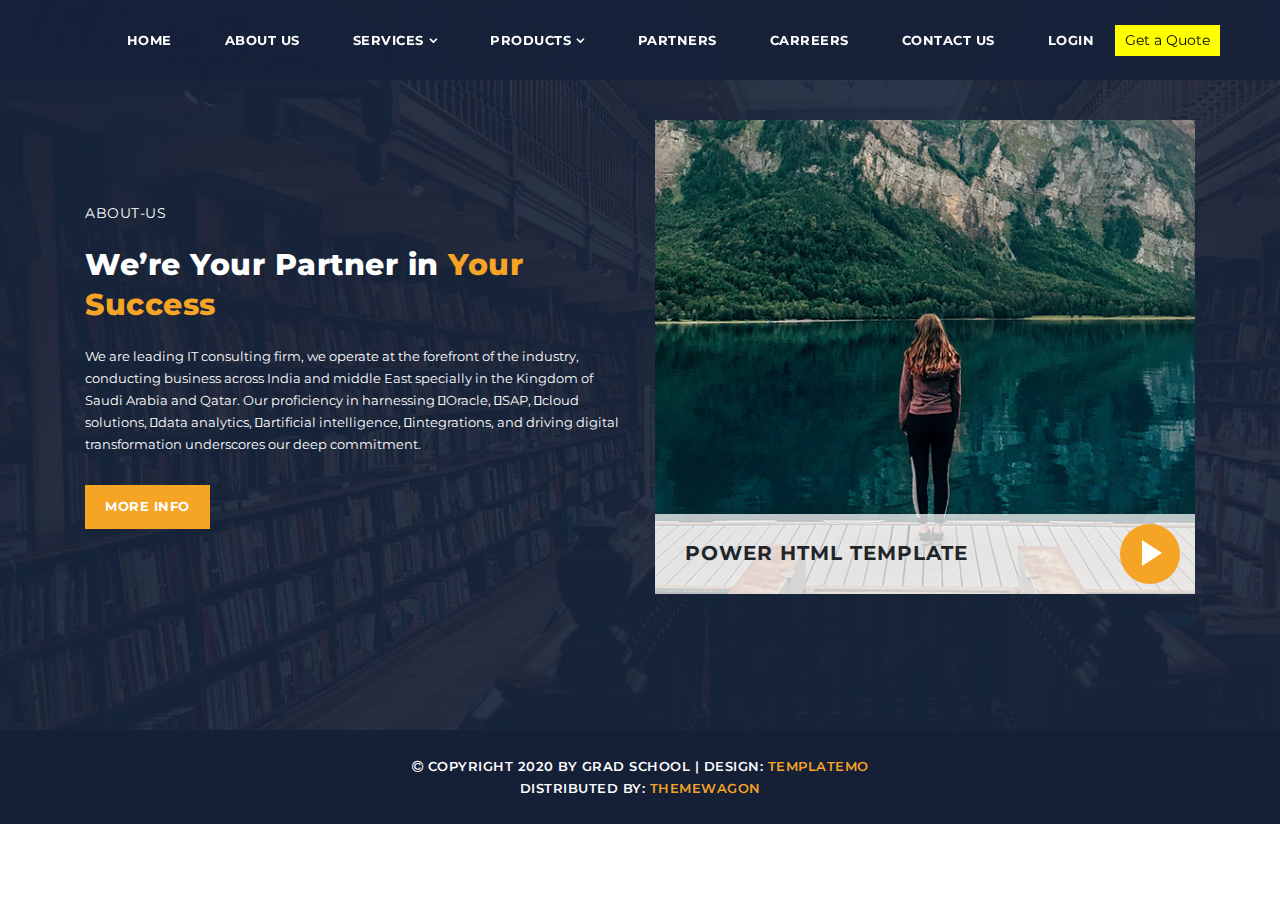
==== about.html @ d311b851 "first" ====
<!DOCTYPE html>
<html lang="en">

<head>

    <meta charset="utf-8">
    <meta name="viewport" content="width=device-width, initial-scale=1, shrink-to-fit=no">
    <meta name="description" content="">
    <meta name="author" content="">
    <link href="https://fonts.googleapis.com/css?family=Montserrat:100,200,300,400,500,600,700,800,900"
        rel="stylesheet">

    <title>KWICKSYS</title>

    <!-- Bootstrap core CSS -->
    <link href="vendor/bootstrap/css/bootstrap.min.css" rel="stylesheet">

    <!-- Additional CSS Files -->
    <link rel="stylesheet" href="assets/css/fontawesome.css">
    <link rel="stylesheet" href="assets/css/templatemo-grad-school.css">
    <link rel="stylesheet" href="assets/css/owl.css">
    <link rel="stylesheet" href="assets/css/lightbox.css">
    
    <!--
      
  TemplateMo 557 Grad School
  
  https://templatemo.com/tm-557-grad-school
  
  -->


</head>

<body>

    <header class="main-header clearfix" role="header">
        <div class="logo">
            <img width="60%" src="https://www.kwicksys.com/wp-content/uploads/2020/07/brand-logo-1.png" alt="">
        </div>
        <a href="#menu" class="menu-link"><i class="fa fa-bars"></i></a>
        <nav id="menu" class="main-nav" role="navigation">
            <ul class="main-menu">
                <li><a href="index.html">Home</a></li>
                <li><a href="about.html">About us</a></li>
                <li class="has-submenu"><a href="#section2">Services</a>
                    <ul class="sub-menu">
                        <li><a href="about.html">Consulting</a></li>
                        <li><a href="#section3">Applications</a></li>
                        <li><a href="#section3">Integrations</a></li>
                        <li><a href="#section3">Development</a></li>
                        <li><a href="#section3">OLM</a></li>
                        <li><a href="#section3">Industries</a></li>

                    </ul>
                </li>
                <li class="has-submenu"><a href="#section2">Products</a>
                    <ul class="sub-menu">
                        <li><a href="#section2">LMS</a></li>
                        <li><a href="#section3">ECommerce Web</a></li>
                        <li><a href="#section3">Digital Wallet</a></li>
                        <li><a href="#section3">ECommerce Apps</a></li>
                        <li><a href="#section3">HCM Mobile Apps</a></li>
                    </ul>
                </li>
                <li><a href="#section4">Partners</a></li>
                <!-- <li><a href="#section5">Video</a></li> -->
                <li><a href="#section6">Carreers</a></li>
                <li><a href="#section6">Contact us</a></li>
                <li><a class="main-button" href="#section6">Login</a></li>
                <button  id="header-button"
                    style="background-color: yellow; color: black; border: none; padding: 5px 10px; font-size: 14px; cursor: pointer;">Get
                    a Quote</button>

            </ul>
        </nav>
    </header>


    <!-- about section -->
    <section class="section video" data-section="section5">
        <div class="container">
            <div class="row">
                <div class="col-md-6 align-self-center">
                    <div class="left-content">
                        <span>About-us</span>
                        <h4>We’re Your Partner in <em>Your Success</em></h4>
                        <p>We are leading IT consulting firm, we operate at the forefront of the industry, conducting
                            business across India and middle East specially in the Kingdom of Saudi Arabia and Qatar.
                            Our proficiency in harnessing Oracle, SAP, cloud solutions, data analytics, artificial
                            intelligence, integrations, and driving digital transformation underscores our deep
                            commitment.
                        </p>
                        <div class="main-button"><a rel="nofollow" href="https://fb.com/templatemo"
                                target="_parent">More Info</a></div>
                    </div>
                </div>
                <div class="col-md-6">
                    <article class="video-item">
                        <div class="video-caption">
                            <h4>Power HTML Template</h4>
                        </div>
                        <figure>
                            <a href="https://www.youtube.com/watch?v=r9LtOG6pNUw" class="play"><img
                                    src="assets/images/main-thumb.png"></a>
                        </figure>
                    </article>
                </div>
            </div>
        </div>
    </section>






    <footer>
        <div class="container">
            <div class="row">
                <div class="col-md-12">
                    <p><i class="fa fa-copyright"></i> Copyright 2020 by Grad School

                        | Design: <a href="https://templatemo.com" rel="sponsored" target="_parent">TemplateMo</a><br>
                        Distributed By: <a href="https://themewagon.com" rel="sponsored" target="_blank">ThemeWagon</a>

                    </p>
                </div>
            </div>
        </div>
    </footer>

    <!-- Scripts -->
    <!-- Bootstrap core JavaScript -->
    <script src="vendor/jquery/jquery.min.js"></script>
    <script src="vendor/bootstrap/js/bootstrap.bundle.min.js"></script>

    <script src="assets/js/isotope.min.js"></script>
    <script src="assets/js/owl-carousel.js"></script>
    <script src="assets/js/lightbox.js"></script>
    <script src="assets/js/tabs.js"></script>
    <script src="assets/js/video.js"></script>
    <script src="assets/js/slick-slider.js"></script>
    <script src="assets/js/custom.js"></script>
    <script>
        //according to loftblog tut
        $('.nav li:first').addClass('active');

        var showSection = function showSection(section, isAnimate) {
            var
                direction = section.replace(/#/, ''),
                reqSection = $('.section').filter('[data-section="' + direction + '"]'),
                reqSectionPos = reqSection.offset().top - 0;

            if (isAnimate) {
                $('body, html').animate({
                    scrollTop: reqSectionPos
                },
                    800);
            } else {
                $('body, html').scrollTop(reqSectionPos);
            }

        };

        var checkSection = function checkSection() {
            $('.section').each(function () {
                var
                    $this = $(this),
                    topEdge = $this.offset().top - 80,
                    bottomEdge = topEdge + $this.height(),
                    wScroll = $(window).scrollTop();
                if (topEdge < wScroll && bottomEdge > wScroll) {
                    var
                        currentId = $this.data('section'),
                        reqLink = $('a').filter('[href*=\\#' + currentId + ']');
                    reqLink.closest('li').addClass('active').
                        siblings().removeClass('active');
                }
            });
        };

        $('.main-menu, .scroll-to-section').on('click', 'a', function (e) {
            if ($(e.target).hasClass('external')) {
                return;
            }
            e.preventDefault();
            $('#menu').removeClass('active');
            showSection($(this).attr('href'), true);
        });

        $(window).scroll(function () {
            checkSection();
        });
    </script>

</body>

</html>
---- assets/css/templatemo-grad-school.css ----
/*
    
TemplateMo 557 Grad School

https://templatemo.com/tm-557-grad-school

*/


@import url(fontawesome.css);
@import url("<link href="https://fonts.googleapis.com/css?family=Montserrat:100,200,300,400,500,600,700,800,900" rel="stylesheet">");
body {
    font-family: 'Montserrat', sans-serif;
}

/* Basic */

a {
	color: #3CF;
    text-decoration: none;
}

a:hover {
	color: #FC3;
    text-decoration: none;
}

ul {
    padding: 0px;
    margin: 0px;
    list-style: none;
}

p {
    font-size: 13px;
    line-height: 22px;
}


.section-heading {
    text-align: center;
    margin-bottom: 70px;
}

.section-heading h2:before {
    width: 1px;
    height: 100px;
    background-color: rgba(250,250,250,0.1);
    position: absolute;
    top: -102px;
    content: '';
    left: 50%;
    transform: translate(-50%);
}

.section-heading h2 {
    margin-top: 100px;
    position: relative;
    font-size: 18px;
    font-weight: 500;
    color: #fff;
    letter-spacing: 0.5px;
    display: inline-block;
    padding: 15px 20px;
    border: 2px solid rgba(250,250,250,0.1);
}


/* Buttons */

.main-button a {
    background-color: #f5a425;
    color: #fff;
    font-size: 13px;
    text-transform: uppercase;
    letter-spacing: 0.5px;
    font-weight: 700;
    padding: 12px 20px;
    display: inline-block;
    outline: none;
}

a.menu-link { display: none; }

@media screen and (max-width: 950px) {
  a.menu-link {
    float: right;
    display: block;
    font-size: 36px;
    color: #fff;
    padding-right: 30px;
    padding-top: 15px;
  }
  nav[role="navigation"] {
    clear: both;
    -webkit-transition: all 0.3s ease-out;
    -moz-transition: all 0.3s ease-out;
    -ms-transition: all 0.3s ease-out;
    -o-transition: all 0.3s ease-out;
    transition: all 0.3s ease-out;
  }
  .js nav[role="navigation"] {
    overflow: hidden;
    max-height: 0;
  }
  nav[role="navigation"].active {
    max-height: 20em;
    height: 20em;
    overflow-y: scroll;
  }
  nav[role="navigation"] ul {
    top: 0;
    width: 100%;
    position: relative;
    margin: 0;
    padding: 0;
    border-top: 1px solid rgba(250,250,250,0.25);
    background-color: rgba(22,34,57,0.99);
  }
  nav[role="navigation"] li a {
    display: block;
    padding: 15px 0px;
    border-bottom: 1px solid rgba(250,250,250,0.25);
    text-align: center;
    color: #fff;
    font-size: 13px;
    text-transform: uppercase;
    font-weight: 700;
    line-height: 1.5;
  }
  nav[role="navigation"] li:hover a,
  nav[role="navigation"] li.active a {
      color: #f5a425;
  }
  
  @media screen and (min-width: 951px) {
    .js nav[role="navigation"] {
      max-height: none;
    }

    nav[role="navigation"] li {
      display: inline-block;
      margin: 0 0.25em;
    }
    nav[role="navigation"] li a {
      border: 0;
    }
  }
}

/* Header */

@media screen and (max-width: 1050px) {
  .main-header .logo {
      padding-left: 30px!important;
  }

  .main-menu {
      padding-right: 30px!important;
  }

  .main-menu li {
      margin-left: 5px!important;
  }
}

.main-header {
    background-color: rgba(22,34,57,0.95);
    height: 80px;
    position: fixed;
    z-index: 12;
    width: 100%;
    top: 0;
}

.main-header .logo {
    float: left;
    line-height: 80px;
    padding-left: 60px;
}

.main-header .logo a {
    font-size: 36px;
    text-transform: uppercase;
    font-weight: 800;
    color: #fff;
}
.main-header .logo a em {
    font-style: normal;
    color: #f5a425;
}

.main-menu {
    float: right;
    padding-right: 60px;
}

.main-menu li {
    display: inline-block;
    line-height: 79px;
    margin-left: 15px;
    position: relative;
}

.main-menu li:first-child {
    margin-left: 0px;
}

.main-menu li a {
    padding: 10px 15px;
    font-size: 13px;
    text-transform: uppercase;
    letter-spacing: 0.5px;
    font-weight: 700;
    color: #fff;
    border: 2px solid transparent;
    transition: all 0.5s;
}

.main-menu li.has-submenu a:after {
    content: '\f107';
    font-family: "FontAwesome";
    margin-left: 5px;
}

.main-menu li.has-submenu ul li a:after {
    display: none;
}

.main-menu li .sub-menu {
    position: absolute;
    width: 160px;
    background-color: #18233a;
    opacity: 0;
    visibility: hidden;
    transition: all 0.5s;
}

.main-menu li:hover .sub-menu {
    opacity: 1;
    visibility: visible;
}

.main-menu li .sub-menu li {
    display: block;
    line-height: 20px;
    margin-left: 0px;
    margin-bottom: 15px;
    padding-bottom: 15px;
    border-bottom: 1px solid #121b2f;
}

.main-menu li .sub-menu li:first-child {
    padding-top: 15px;
}

.main-menu li .sub-menu li:last-child {
    margin-bottom: 0px;
    border-bottom: none;
}

.main-menu li .sub-menu li a {
    font-size: 12px;
    font-weight: 500;
    padding: 0px 15px;
    letter-spacing: 0.5px;
    border: none;
    transition: all 0.5s;
}

.main-menu li .sub-menu li a:hover {
    color: #f5a425;
    border: none;
}

.main-nav li:hover a,
.main-nav li.active a {
    border: 2px solid #f5a425;
}

@media (max-width: 950px) {
  .main-nav li:hover a,
  .main-nav li.active a {
    border: 2px solid transparent;
    border-bottom: 1px solid rgba(250,250,250,0.25);
  }
}

/* pop up */


/* Slider */

.main-banner {
  position: relative;
  max-height: 100%;
  overflow: hidden;
  margin-bottom: -7px;
}

#bg-video {
    min-width: 100%;
    min-height: 100vh;
    max-width: 100%;
    max-height: 100vh;
    object-fit: cover;
    z-index: -1;
}

#bg-video::-webkit-media-controls {
    display: none !important;
}

.video-overlay {
    position: absolute;
    background-color: rgba(22,34,57,0.85);
    top: 0;
    left: 0;
    bottom: 7px;
    width: 100%;
}

.main-banner .caption {
  text-align: center;
  position: absolute;
  width: 80%;
  left: 50%;
  top: 50%;
  transform: translate(-50%,-50%);
}

.main-banner .caption h6 {
  margin-top: 0px;
  font-size: 18px;
  text-transform: uppercase;
  font-weight: 600;
  color: #fff;
  letter-spacing: 1px;
}

.main-banner .caption h2 {
  margin-top: 30px;
  margin-bottom: 30px;
  font-size: 64px;
  text-transform: uppercase;
  font-weight: 800;
  color: #fff;
  letter-spacing: 1px;
}

.main-banner .caption h2 em {
  font-style: normal;
  color: #f5a425;
  font-weight: 900;
}

@media screen and (max-width: 1180px) {

  .main-banner .caption h6 {
    font-weight: 500;
  }

  .main-banner .caption h2 {
    font-size: 58px;
  }

}
@media screen and (max-width: 767px) {

  .main-banner .caption h6 {
    font-weight: 500;
  }

  .main-banner .caption h2 {
    font-size: 36px;
  }

}


/* Features */

section.features .col-4 {
    padding-left: 0px;
    padding-right: 0px;
}

.features-post {
  position: relative;
  margin-bottom: 0px;
}

.features-thumb {
  overflow: hidden;
  position: relative;
}

.features-thumb img {
  width: 100%;
}

.features-content {
  position: absolute;
  bottom: 0;
  left: 0;
  width: 100%;
  background-color: #0c1228;
  color: #fff;
  padding: 40px;
}

.features-content:hover {
    background-color: #f5a425;
    box-shadow: 0px 0px 30px rgba(0,0,0,0.5);
}

.features-content h4 {
    font-size: 16px;
    text-transform: uppercase;
    font-weight: 700;
    color: #fff;
    letter-spacing: 1px;
    margin-bottom: 0px;
}

.features-content h4 i {
    margin-right: 15px;
    font-size: 24px;
}

.features-content p {
    margin-bottom: 0px;
}

.features-content a {
  margin-top: 15px;
  display: inline-block;
  text-transform: uppercase;
  color: #fff;
  letter-spacing: 0.5px;
  font-weight: 700;
  font-size: 14px;
  border-bottom: 2px solid #fff;
}

.features-content p.hidden-sm {
  display: none;
}

.second-features,
.third-features {
    border-left: 1px solid rgba(250,250,250,0.1);
}

.content-hide {
  margin-top: 15px;
  display: none;
}

.content-hide p {
  color: #fff;
}

@media screen and (max-width: 767px) {

  .features-content {
    padding: 15px;
  }
  .features-content h4 i {
    display: block;
    margin-bottom: 10px;
  }
  .features-content h4 {
    font-size: 14px;
  }
  .features-content p {
    display: none;
  }
  .features-content p.hidden-sm {
    display: block;
  }
  .features-content a {
    letter-spacing: 0px;
    font-size: 13px;
    font-weight: 600;
  }

}



/* Why Choosing Us */

section.why-us {
    background-image: url(../images/choosing-bg.jpg);
    background-color: #172238;
    background-repeat: no-repeat;
    background-size: cover;
    padding-bottom: 100px;
}

#tabs {
  text-align: center;
}
#tabs ul {
  margin: 0;
  padding: 0;
  -webkit-column-count: 3;
  -moz-column-count: 3;
  column-count: 3;
  -webkit-column-gap: 0;
  -moz-column-gap: 0;
  column-gap: 0;
}
#tabs ul::after {
  clear: both;
  content: "";
  display: table;
}
#tabs ul li {
  display: block;
  font-weight: 400;
  font-size: 1.2em;
  letter-spacing: 1px;
  text-align: center;
}
#tabs ul li a {
  display: block;
  font-size: 13px;
  font-weight: 700;
  letter-spacing: 1px;
  cursor: pointer;
  outline: 0;
  padding-bottom: 30px;
  color: #fff;
  text-decoration: none;
  text-transform: uppercase;
  position: relative;
}
#tabs ul li a:after {
    transition: all 0.3s;
    width: 10px;
    height: 10px;
    background-color: #fff;
    content: '';
    position: absolute;
    left: 50%;
    transform: translate(-50%);
    bottom: 0;
}
#tabs ul li a:before {
    transition: all 0.3s;
    width: 25px;
    height: 25px;
    border: 2px solid transparent;
    background-color: transparent;
    content: '';
    position: absolute;
    left: 50%;
    transform: translate(-50%);
    bottom: -5px;
}
#tabs ul li span {
  display: block;
  margin-bottom: 0.75em;
}
#tabs ul .ui-tabs-active {
}
#tabs ul .ui-tabs-active a {
  color: #f5a425;
}
#tabs ul .ui-tabs-active a:after {
  background-color: #f5a425;
  width: 15px;
  height: 15px;
}
#tabs ul .ui-tabs-active a:before {
  border-color: #f5a425;
}
#tabs h4 {
    margin-top: 60px;
    font-size: 32px;
    font-weight: 700;
    letter-spacing: 1px;
    color: #fff;
    margin-bottom: 30px;
}

#tabs p {
    color: #fff;
    font-size: 15px;
    line-height: 28px;
}

.tabs-content {
    margin-top: 60px;
    text-align: left;
}

@media screen and (max-width: 767px) {
  
  .tabs-content {
      text-align: center;
  }

}

.tabs-content img {
    width: 100%;
    overflow: hidden;
    padding-right: 45px;
}

@media screen and (max-width: 767px) {

  .tabs-content img {
      padding-right: 0px;
  }

}


/* Coming Soon */

section.coming-soon {
    background-image: url(../images/coming\ -soon.jpg);
    background-repeat: no-repeat;
    background-size: cover;
    background-color: #172238;
    padding: 120px 0px;
}

section.coming-soon .continer .counter div {
  display: inline-block;
}
section.coming-soon .continer h4 {
    margin-top: 100px;
    font-size: 30px;
    color: #fff;
    font-weight: 800;
    letter-spacing: 0.5px;
    line-height: 40px;
    margin-bottom: 50px;
}
section.coming-soon .continer h4 em {
    font-style: normal;
    color: #f5a425;
}

@media screen and (max-width: 767px) {

  section.coming-soon .continer h4 {
    text-align: center;
  }

}

section.coming-soon .continer .counter .days,
section.coming-soon .continer .counter .hours,
section.coming-soon .continer .counter .minutes,
section.coming-soon .continer .counter .seconds {
  width: 22%;
  height: 140px;
  float: left;
  text-align: center;
  font-size: 48px;
  font-weight: 800;
  letter-spacing: 1px;
  color: #fff;
  background-color: rgba(250,250,250,0.1);
}
@media screen and (max-width: 992px) {

  section.coming-soon .continer .counter .days,
  section.coming-soon .continer .counter .hours,
  section.coming-soon .continer .counter .minutes,
  section.coming-soon .continer .counter .seconds {
    font-size: 26px;
  }

  section.coming-soon .continer .counter .days .value,
  section.coming-soon .continer .counter .hours .value,
  section.coming-soon .continer .counter .minutes .value,
  section.coming-soon .continer .counter .seconds .value {
      margin-top: 40px!important;
  }

  section.coming-soon .continer .counter span {
      font-size: 14px!important;
  }

}
section.coming-soon .continer .counter .days,
section.coming-soon .continer .counter .hours,
section.coming-soon .continer .counter .minutes {
    margin-right: 4%;
}
section.coming-soon .continer .counter .days .value,
section.coming-soon .continer .counter .hours .value,
section.coming-soon .continer .counter .minutes .value,
section.coming-soon .continer .counter .seconds .value {
    margin-top: 15px;
    display: block;
    width: 100%;
}
.C-ha{
  font-size: 26px;
  margin-top: 40px;
  margin-right: 4%;
  margin-top: 15px;
  display: block;
  width: 100%;
  width: 22%;
  height: 140px;
  float: left;
  text-align: center;
  font-size: 48px;
  font-weight: 800;
  letter-spacing: 1px;
  color: #fff;
  background-color: rgba(250,250,250,0.1);

}
@media (max-width: 480px) {
  /* For small devices */
  .C-ha {
    font-size: 24px; /* Adjust font size for small screens */
    width: 100%; /* Full width for small devices */
    height: 100px; /* Adjust height */
    margin-top: 10px; /* Adjust margin for better spacing */
    padding: 5px;
  }
}
section.coming-soon .continer .counter span {
    font-size: 18px;
    text-transform: uppercase;
    color: #f5a425;
    font-weight: 500;
    letter-spacing: 1px;
    margin-top: 0px;
    display: block;
}

section.coming-soon .right-content {
    margin-left: 30px;
}

@media screen and (max-width: 767px) {

  section.coming-soon .right-content {
      margin-top: 60px;
      margin-left: 0px;
  }

}

section.coming-soon .top-content {
    margin-bottom: -8px;
}

section.coming-soon .top-content h6 {
    font-size: 14px;
    color: #fff;
    background-color: rgba(250,250,250,0.2);
    padding: 40px;
    text-align: center;
    line-height: 24px;
}

section.coming-soon .top-content h6 em {
    font-style: normal;
    font-weight: 600;
}

section.coming-soon form {
    background-color: rgba(250,250,250,0.1);
    padding: 60px 40px;
    width: 100%;
    text-align: center;
}

section.coming-soon form input {
    width: 100%;
    height: 40px;
    background-color: rgba(250,250,250,0.1);
    border-radius: 0px;
    border: none;
    outline: none;
    color: #fff;
    font-size: 13px;
    margin-bottom: 20px;
    letter-spacing: 0.5px;
}

section.coming-soon form input:focus {
    outline: none;
    border: none;
    box-shadow: none;
    color: #fff;
    background-color: rgba(250,250,250,0.1);
}

section.coming-soon form::placeholder { color: #fff }
section.coming-soon form input::placeholder { color: #fff; }
section.coming-soon form input::placeholder { color: #fff; }

section.coming-soon form button {
    margin-top: 10px;
    background-color: #f5a425;
    color: #fff;
    font-size: 13px;
    text-transform: uppercase;
    letter-spacing: 0.5px;
    font-weight: 700;
    padding: 12px 20px;
    display: inline-block;
    outline: none;
    box-shadow: none;
    border: none;
}



/* Courses */

section.courses {
    background-image: url(../images/choosing-bg.jpg);
    background-repeat: no-repeat;
    background-size: cover;
    background-color: #172238;
    padding-bottom: 100px;
    padding: 0px 30px 100px 30px;
}

section.courses .item img {
    border-top-right-radius: 5px;
    border-top-left-radius: 5px;
}

section.courses .item .down-content {
    padding: 30px;
    background-color: #fff;
    border-bottom-right-radius: 5px;
    border-bottom-left-radius: 5px;
}

section.courses .item .down-content h4 {
    font-size: 16px;
    text-transform: uppercase;
    color: #1e1e1e;
    letter-spacing: 0.5px;
    font-weight: 700;
    margin-top: 0px;
    margin-bottom: 20px;
}

section.courses .item .down-content p {
    margin-bottom: 25px;
}

section.courses .item .down-content img {
    width: 40px;
    border: 2px solid #f5a425;
    border-radius: 50%;
    text-align: left;
    display: inline-block;
}

section.courses .item .down-content .text-button-pay {
    float: right;
    display: inline-block;
    margin-top: -30px;
}

section.courses .item .down-content .text-button-pay a {
    color: #f5a425;
    font-size: 13px;
}

section.courses .item .down-content .text-button-free {
    float: right;
    display: inline-block;
    margin-top: -30px;
}

section.courses .item .down-content .text-button-free a {
    color: #7a7a7a;
    font-size: 13px;
}

section.courses .owl-carousel .owl-nav {
    display: none;
}

section.courses .owl-carousel .owl-dots {
    text-align: center;
}

section.courses .owl-carousel button.owl-dot {
    width: 10px;
    height: 10px;
    background-color: #fff;
    margin: 50px 10px 0px 10px;
    outline: none;
}
section.courses .owl-carousel button.active {
    background-color: #f5a425;
}





/* Video */

section.video {
    background-image: url(../images/video-bg.jpg);
    background-repeat: no-repeat;
    background-size: cover;
    background-color: #172238;
    padding: 120px 0px;
}

section.video .left-content {
  color: #fff;
}

section.video .left-content span {
  text-transform: uppercase;
  font-size: 14px;
  letter-spacing: 0.5px;
}

section.video .left-content h4 {
    margin-top: 20px;
    font-size: 30px;
    color: #fff;
    font-weight: 800;
    letter-spacing: 0.5px;
    line-height: 40px;
    margin-bottom: 20px;
}
section.video .left-content h4 em {
    font-style: normal;
    color: #f5a425;
}

section.video .left-content .main-button {
  margin-top: 30px;
}

.video-item {
  position: relative;
  width: 100%;
  max-width: 600px;
  margin: 0px auto 0;
}

@media screen and (max-width: 767px) {

  section.video .left-content {
    margin-bottom: 45px;
  }

  section.video .first-item .first-content h4,
  section.video .second-item .second-content h4 {
    text-align: center;
  }

}

.video-item figure {
  position: relative;
  width: 100%;
  font-size: 0;
}
.video-item figure img {
  width: 100%;
}
.video-item figure a:before {
  content: '';
  position: absolute;
  bottom: 10px;
  right: 15px;
  width: 60px;
  height: 60px;
  margin-top: -32.5px;
  margin-left: -32.5px;
  border-radius: 50%;
  background-color: #f5a425;
  z-index: 10;
}
.video-item figure a:after {
  content: '';
  position: absolute;
  bottom: 27.5px;
  right: 20px;
  margin-top: -12.5px;
  margin-left: -7px;
  border: solid 13px transparent;
  border-left: solid 20px;
  border-left-color: #fff;
  z-index: 10;
}
.video-item figure a:hover:before {
  background-color: #f5a425;
}

.video-item .video-caption {
    position: absolute;
    z-index: 10;
    background-color: rgba(250,250,250,0.75);
    height: 80px;
    width: 100%;
    padding: 27px 30px;
    bottom: 0;
}

.video-item .video-caption h4 {
    font-size: 20px;
    text-transform: uppercase;
    font-weight: 700;
    letter-spacing: 1px;
}

/* Magnific Popup CSS */
.mfp-bg {
  top: 0;
  left: 0;
  width: 100%;
  height: 100%;
  z-index: 1042;
  overflow: hidden;
  position: fixed;
  background: #0b0b0b;
  opacity: 0.8;
}

.mfp-wrap {
  top: 0;
  left: 0;
  width: 100%;
  height: 100%;
  z-index: 1043;
  position: fixed;
  outline: none !important;
  -webkit-backface-visibility: hidden;
}

.mfp-container {
  text-align: center;
  position: absolute;
  width: 100%;
  height: 100%;
  left: 0;
  top: 0;
  padding: 0 8px;
  box-sizing: border-box;
}

.mfp-container:before {
  content: '';
  display: inline-block;
  height: 100%;
  vertical-align: middle;
}

.mfp-align-top .mfp-container:before {
  display: none;
}

.mfp-content {
  position: relative;
  display: inline-block;
  vertical-align: middle;
  margin: 0 auto;
  text-align: left;
  z-index: 1045;
}

.mfp-inline-holder .mfp-content,
.mfp-ajax-holder .mfp-content {
  width: 100%;
  cursor: auto;
}

.mfp-ajax-cur {
  cursor: progress;
}

.mfp-zoom-out-cur, .mfp-zoom-out-cur .mfp-image-holder .mfp-close {
  cursor: -moz-zoom-out;
  cursor: -webkit-zoom-out;
  cursor: zoom-out;
}

.mfp-zoom {
  cursor: pointer;
  cursor: -webkit-zoom-in;
  cursor: -moz-zoom-in;
  cursor: zoom-in;
}

.mfp-auto-cursor .mfp-content {
  cursor: auto;
}

.mfp-close,
.mfp-arrow,
.mfp-preloader,
.mfp-counter {
  -webkit-user-select: none;
  -moz-user-select: none;
  user-select: none;
}

.mfp-loading.mfp-figure {
  display: none;
}

.mfp-hide {
  display: none !important;
}

.mfp-preloader {
  color: #CCC;
  position: absolute;
  top: 50%;
  width: auto;
  text-align: center;
  margin-top: -0.8em;
  left: 8px;
  right: 8px;
  z-index: 1044;
}

.mfp-preloader a {
  color: #CCC;
}

.mfp-preloader a:hover {
  color: #FFF;
}

.mfp-s-ready .mfp-preloader {
  display: none;
}

.mfp-s-error .mfp-content {
  display: none;
}

button.mfp-close,
button.mfp-arrow {
  overflow: visible;
  cursor: pointer;
  background: transparent;
  border: 0;
  -webkit-appearance: none;
  display: block;
  outline: none;
  padding: 0;
  z-index: 1046;
  box-shadow: none;
  touch-action: manipulation;
}

button::-moz-focus-inner {
  padding: 0;
  border: 0;
}

.mfp-close {
  width: 44px;
  height: 44px;
  line-height: 44px;
  position: absolute;
  right: 0;
  top: 0;
  text-decoration: none;
  text-align: center;
  opacity: 0.65;
  padding: 0 0 18px 10px;
  color: #FFF;
  font-style: normal;
  font-size: 28px;
  font-family: Arial, Baskerville, monospace;
}

.mfp-close:hover,
.mfp-close:focus {
  opacity: 1;
}

.mfp-close:active {
  top: 1px;
}

.mfp-close-btn-in .mfp-close {
  color: #333;
}

.mfp-image-holder .mfp-close,
.mfp-iframe-holder .mfp-close {
  color: #FFF;
  right: -6px;
  text-align: right;
  padding-right: 6px;
  width: 100%;
}

.mfp-counter {
  position: absolute;
  top: 0;
  right: 0;
  color: #CCC;
  font-size: 12px;
  line-height: 18px;
  white-space: nowrap;
}

.mfp-arrow {
  position: absolute;
  opacity: 0.65;
  margin: 0;
  top: 50%;
  margin-top: -55px;
  padding: 0;
  width: 90px;
  height: 110px;
  -webkit-tap-highlight-color: transparent;
}

.mfp-arrow:active {
  margin-top: -54px;
}

.mfp-arrow:hover,
.mfp-arrow:focus {
  opacity: 1;
}

.mfp-arrow:before,
.mfp-arrow:after {
  content: '';
  display: block;
  width: 0;
  height: 0;
  position: absolute;
  left: 0;
  top: 0;
  margin-top: 35px;
  margin-left: 35px;
  border: medium inset transparent;
}

.mfp-arrow:after {
  border-top-width: 13px;
  border-bottom-width: 13px;
  top: 8px;
}

.mfp-arrow:before {
  border-top-width: 21px;
  border-bottom-width: 21px;
  opacity: 0.7;
}

.mfp-arrow-left {
  left: 0;
}

.mfp-arrow-left:after {
  border-right: 17px solid #FFF;
  margin-left: 31px;
}

.mfp-arrow-left:before {
  margin-left: 25px;
  border-right: 27px solid #3F3F3F;
}

.mfp-arrow-right {
  right: 0;
}

.mfp-arrow-right:after {
  border-left: 17px solid #FFF;
  margin-left: 39px;
}

.mfp-arrow-right:before {
  border-left: 27px solid #3F3F3F;
}

.mfp-iframe-holder {
  padding-top: 40px;
  padding-bottom: 40px;
}

.mfp-iframe-holder .mfp-content {
  line-height: 0;
  width: 100%;
  max-width: 900px;
}

.mfp-iframe-holder .mfp-close {
  top: -40px;
}

.mfp-iframe-scaler {
  width: 100%;
  height: 0;
  overflow: hidden;
  padding-top: 56.25%;
}

.mfp-iframe-scaler iframe {
  position: absolute;
  display: block;
  top: 0;
  left: 0;
  width: 100%;
  height: 100%;
  box-shadow: 0 0 8px rgba(0, 0, 0, 0.6);
  background: #000;
}

/* Main image in popup */
img.mfp-img {
  width: auto;
  max-width: 100%;
  height: auto;
  display: block;
  line-height: 0;
  box-sizing: border-box;
  padding: 40px 0 40px;
  margin: 0 auto;
}

/* The shadow behind the image */
.mfp-figure {
  line-height: 0;
}

.mfp-figure:after {
  content: '';
  position: absolute;
  left: 0;
  top: 40px;
  bottom: 40px;
  display: block;
  right: 0;
  width: auto;
  height: auto;
  z-index: -1;
  box-shadow: 0 0 8px rgba(0, 0, 0, 0.6);
  background: #444;
}

.mfp-figure small {
  color: #BDBDBD;
  display: block;
  font-size: 12px;
  line-height: 14px;
}

.mfp-figure figure {
  margin: 0;
}

.mfp-bottom-bar {
  margin-top: -36px;
  position: absolute;
  top: 100%;
  left: 0;
  width: 100%;
  cursor: auto;
}

.mfp-title {
  text-align: left;
  line-height: 18px;
  color: #F3F3F3;
  word-wrap: break-word;
  padding-right: 36px;
}

.mfp-image-holder .mfp-content {
  max-width: 100%;
}

.mfp-gallery .mfp-image-holder .mfp-figure {
  cursor: pointer;
}

@media screen and (max-width: 800px) and (orientation: landscape), screen and (max-height: 300px) {
  /**
       * Remove all paddings around the image on small screen
       */
  .mfp-img-mobile .mfp-image-holder {
    padding-left: 0;
    padding-right: 0;
  }

  .mfp-img-mobile img.mfp-img {
    padding: 0;
  }

  .mfp-img-mobile .mfp-figure:after {
    top: 0;
    bottom: 0;
  }

  .mfp-img-mobile .mfp-figure small {
    display: inline;
    margin-left: 5px;
  }

  .mfp-img-mobile .mfp-bottom-bar {
    background: rgba(0, 0, 0, 0.6);
    bottom: 0;
    margin: 0;
    top: auto;
    padding: 3px 5px;
    position: fixed;
    box-sizing: border-box;
  }

  .mfp-img-mobile .mfp-bottom-bar:empty {
    padding: 0;
  }

  .mfp-img-mobile .mfp-counter {
    right: 5px;
    top: 3px;
  }

  .mfp-img-mobile .mfp-close {
    top: 0;
    right: 0;
    width: 35px;
    height: 35px;
    line-height: 35px;
    background: rgba(0, 0, 0, 0.6);
    position: fixed;
    text-align: center;
    padding: 0;
  }
}
@media all and (max-width: 900px) {
  .mfp-arrow {
    -webkit-transform: scale(0.75);
    transform: scale(0.75);
  }

  .mfp-arrow-left {
    -webkit-transform-origin: 0;
    transform-origin: 0;
  }

  .mfp-arrow-right {
    -webkit-transform-origin: 100%;
    transform-origin: 100%;
  }

  .mfp-container {
    padding-left: 6px;
    padding-right: 6px;
  }
}



/* Contact */

section.contact {
    background-image: url(../images/contact-bg.jpg);
    background-repeat: no-repeat;
    background-size: cover;
    background-color: #172238;
    padding-bottom: 120px;
}


section.contact form {
    background-color: rgba(250,250,250,0.1);
    padding: 30px;
    width: 100%;
}


@media screen and (max-width: 767px) {  
  section.contact form {
      margin-bottom: 30px;
  }
}

section.contact form input {
    width: 100%;
    height: 40px;
    background-color: rgba(250,250,250,0.1);
    border-radius: 0px;
    border: none;
    outline: none;
    color: #fff;
    font-size: 13px;
    margin-bottom: 30px;
    letter-spacing: 0.5px;
}

section.contact form textarea {
    width: 100%;
    height: 220px;
    max-height: 280px;
    min-height: 220px;
    background-color: rgba(250,250,250,0.1);
    border-radius: 0px;
    border: none;
    outline: none;
    color: #fff;
    font-size: 13px;
    margin-bottom: 30px;
    letter-spacing: 0.5px;
}

section.contact form input:focus,
section.contact form textarea:focus {
    outline: none;
    border: none;
    box-shadow: none;
    color: #fff;
    background-color: rgba(250,250,250,0.1);
}

section.contact form::placeholder { color: #fff }
section.contact form input::placeholder { color: #fff; }
section.contact form input::placeholder { color: #fff; }

section.contact form::placeholder { color: #fff }
section.contact form textarea::placeholder { color: #fff; }
section.contact form textarea::placeholder { color: #fff; }

section.contact form button {
    background-color: #f5a425;
    color: #fff;
    font-size: 13px;
    text-transform: uppercase;
    letter-spacing: 0.5px;
    font-weight: 700;
    padding: 12px 20px;
    display: inline-block;
    outline: none;
    box-shadow: none;
    border: none;
}

/* Footer */

footer {
    background-color: #152036;
    text-align: center;
}

footer p {
    margin-bottom: 0px;
    padding: 25px 0px;
    color: #fff;
    font-size: 13px;
    text-transform: uppercase;
    font-weight: 600;
    letter-spacing: 0.5px;
}

footer p a,
footer p a:hover {
    color: #f5a425;
}

@media screen and (max-width: 992px) {
  .features { background-color: #0c1228; }
  .features-content { position: relative; }
  .features-post { border-left: 0 }
}

@media screen and (max-width: 950px) {
  .main-menu { padding-right: 0!important; }
  .main-header .logo {
    line-height: 73px;
  }
  .main-menu li {
    display: block;
    line-height: 1;
    margin-left: 0 !important;
  }

  .main-menu li .sub-menu {
    opacity: 1;
    visibility: visible;
    position: static;
    margin-left: auto;
    margin-right: auto;
    width: 100%;
  }
  .main-menu li .sub-menu li:last-child {
    border-bottom: 1px solid rgba(250,250,250,0.25);
  }
}

@media screen and (max-width: 950px) and (max-height: 400px) {
  nav[role="navigation"].active {
    max-height: calc(80px + 100vh);
    overflow-y: auto;
  }
}

@media screen and (max-width: 767px) {
  footer p {
    font-size: 12px;
    font-weight: 600;
    letter-spacing: 0.25px;
  }
}
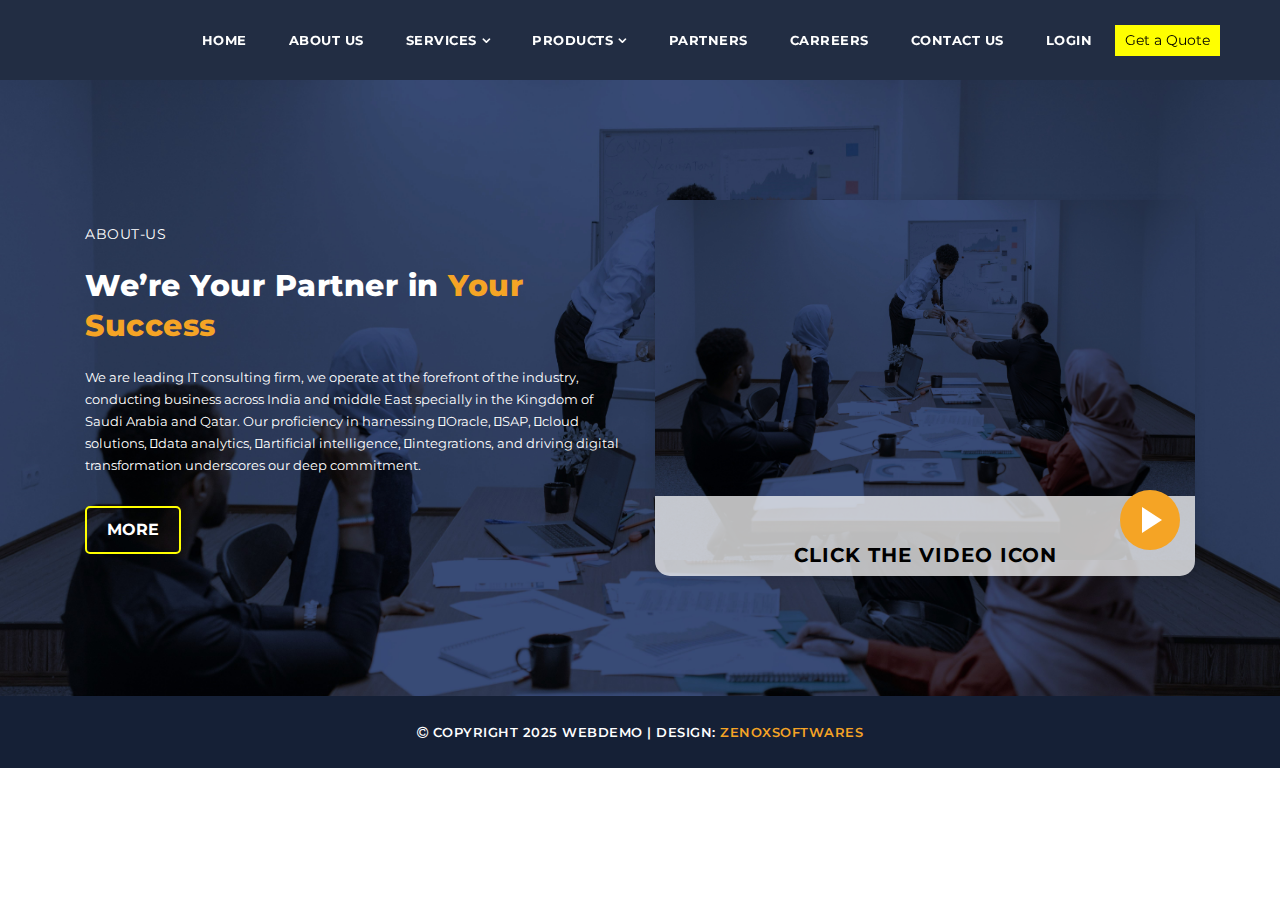
==== commit 0cccccc8: "may be final" ====
--- a/about.html
+++ b/about.html
@@ -20,7 +20,7 @@
     <link rel="stylesheet" href="assets/css/templatemo-grad-school.css">
     <link rel="stylesheet" href="assets/css/owl.css">
     <link rel="stylesheet" href="assets/css/lightbox.css">
-    
+
     <!--
       
   TemplateMo 557 Grad School
@@ -68,7 +68,7 @@
                 <li><a href="#section6">Carreers</a></li>
                 <li><a href="#section6">Contact us</a></li>
                 <li><a class="main-button" href="#section6">Login</a></li>
-                <button  id="header-button"
+                <button id="header-button"
                     style="background-color: yellow; color: black; border: none; padding: 5px 10px; font-size: 14px; cursor: pointer;">Get
                     a Quote</button>
 
@@ -78,7 +78,7 @@
 
 
     <!-- about section -->
-    <section class="section video" data-section="section5">
+    <section style="margin-top: 80px;" class="section video" data-section="section5">
         <div class="container">
             <div class="row">
                 <div class="col-md-6 align-self-center">
@@ -91,18 +91,22 @@
                             intelligence, integrations, and driving digital transformation underscores our deep
                             commitment.
                         </p>
-                        <div class="main-button"><a rel="nofollow" href="https://fb.com/templatemo"
-                                target="_parent">More Info</a></div>
+                        <div class="main-button">
+                            <div class="portfolio-button">
+                              <button onclick="window.location.href='#section2'">More</button>
+                            </div>
+                          </div>
+                          
                     </div>
                 </div>
                 <div class="col-md-6">
                     <article class="video-item">
                         <div class="video-caption">
-                            <h4>Power HTML Template</h4>
+                            <h4 style="color: black;">Click the video Icon</h4>
                         </div>
                         <figure>
                             <a href="https://www.youtube.com/watch?v=r9LtOG6pNUw" class="play"><img
-                                    src="assets/images/main-thumb.png"></a>
+                                    src="assets/images/BG-about.jpg"></a>
                         </figure>
                     </article>
                 </div>
@@ -119,12 +123,11 @@
         <div class="container">
             <div class="row">
                 <div class="col-md-12">
-                    <p><i class="fa fa-copyright"></i> Copyright 2020 by Grad School
-
-                        | Design: <a href="https://templatemo.com" rel="sponsored" target="_parent">TemplateMo</a><br>
-                        Distributed By: <a href="https://themewagon.com" rel="sponsored" target="_blank">ThemeWagon</a>
-
-                    </p>
+                    <p><i class="fa fa-copyright"></i> Copyright 2025 webdemo
+
+                        | Design: <a href="https://templatemo.com" rel="sponsored" target="_parent">zenoxsoftwares</a><br>
+            
+                      </p>
                 </div>
             </div>
         </div>
@@ -181,17 +184,22 @@
         };
 
         $('.main-menu, .scroll-to-section').on('click', 'a', function (e) {
-            if ($(e.target).hasClass('external')) {
+            var targetHref = $(this).attr('href');
+
+            // Check if the target is an internal page link or external URL
+            if (targetHref.endsWith('.html')) {
+                // If it's a link to another HTML page, let the browser handle the navigation
                 return;
             }
-            e.preventDefault();
-            $('#menu').removeClass('active');
-            showSection($(this).attr('href'), true);
+
+            // If it's an internal section link (like #section1), apply smooth scrolling
+            if (!$(e.target).hasClass('external')) {
+                e.preventDefault();
+                $('#menu').removeClass('active');
+                showSection(targetHref, true);
+            }
         });
 
-        $(window).scroll(function () {
-            checkSection();
-        });
     </script>
 
 </body>
--- a/assets/css/templatemo-grad-school.css
+++ b/assets/css/templatemo-grad-school.css
@@ -8,52 +8,53 @@
 
 
 @import url(fontawesome.css);
-@import url("<link href="https://fonts.googleapis.com/css?family=Montserrat:100,200,300,400,500,600,700,800,900" rel="stylesheet">");
-body {
+@import url("<link href=" https: //fonts.googleapis.com/css?family=Montserrat:100,200,300,400,500,600,700,800,900" rel="stylesheet">");
+
+  body {
     font-family: 'Montserrat', sans-serif;
-}
-
-/* Basic */
-
-a {
-	color: #3CF;
+  }
+
+  /* Basic */
+
+  a {
+    color: #3CF;
     text-decoration: none;
-}
-
-a:hover {
-	color: #FC3;
+  }
+
+  a:hover {
+    color: #FC3;
     text-decoration: none;
-}
-
-ul {
+  }
+
+  ul {
     padding: 0px;
     margin: 0px;
     list-style: none;
-}
-
-p {
+  }
+
+  p {
     font-size: 13px;
     line-height: 22px;
-}
-
-
-.section-heading {
+  }
+
+
+  .section-heading {
     text-align: center;
     margin-bottom: 70px;
-}
-
-.section-heading h2:before {
+  }
+
+  .section-heading h2:before {
     width: 1px;
     height: 100px;
-    background-color: rgba(250,250,250,0.1);
+    background-color: rgba(250, 250, 250, 0.1);
     position: absolute;
     top: -102px;
     content: '';
     left: 50%;
     transform: translate(-50%);
-}
-
-.section-heading h2 {
+  }
+
+  .section-heading h2 {
     margin-top: 100px;
     position: relative;
     font-size: 18px;
@@ -62,78 +63,91 @@
     letter-spacing: 0.5px;
     display: inline-block;
     padding: 15px 20px;
-    border: 2px solid rgba(250,250,250,0.1);
-}
-
-
-/* Buttons */
-
-.main-button a {
-    background-color: #f5a425;
-    color: #fff;
-    font-size: 13px;
-    text-transform: uppercase;
-    letter-spacing: 0.5px;
-    font-weight: 700;
-    padding: 12px 20px;
-    display: inline-block;
-    outline: none;
-}
-
-a.menu-link { display: none; }
-
-@media screen and (max-width: 950px) {
+    border: 2px solid rgba(250, 250, 250, 0.1);
+  }
+
+
+  /* Buttons */
+
   a.menu-link {
-    float: right;
-    display: block;
-    font-size: 36px;
-    color: #fff;
-    padding-right: 30px;
-    padding-top: 15px;
-  }
-  nav[role="navigation"] {
-    clear: both;
-    -webkit-transition: all 0.3s ease-out;
-    -moz-transition: all 0.3s ease-out;
-    -ms-transition: all 0.3s ease-out;
-    -o-transition: all 0.3s ease-out;
-    transition: all 0.3s ease-out;
-  }
-  .js nav[role="navigation"] {
-    overflow: hidden;
-    max-height: 0;
-  }
-  nav[role="navigation"].active {
-    max-height: 20em;
-    height: 20em;
-    overflow-y: scroll;
-  }
-  nav[role="navigation"] ul {
-    top: 0;
-    width: 100%;
-    position: relative;
-    margin: 0;
-    padding: 0;
-    border-top: 1px solid rgba(250,250,250,0.25);
-    background-color: rgba(22,34,57,0.99);
-  }
-  nav[role="navigation"] li a {
-    display: block;
-    padding: 15px 0px;
-    border-bottom: 1px solid rgba(250,250,250,0.25);
-    text-align: center;
-    color: #fff;
-    font-size: 13px;
-    text-transform: uppercase;
-    font-weight: 700;
-    line-height: 1.5;
-  }
-  nav[role="navigation"] li:hover a,
-  nav[role="navigation"] li.active a {
+    display: none;
+  }
+
+  @media screen and (max-width: 950px) {
+
+    /* Make the menu icon visible and properly positioned */
+    a.menu-link {
+      display: block;
+      position: absolute;
+      /* Absolute positioning relative to the header */
+      top: 15px;
+      /* Adjust vertical alignment */
+      right: 15px;
+      /* Adjust horizontal alignment */
+      font-size: 36px;
+      /* Ensure visibility on small screens */
+      color: #fff;
+      /* Matches the header design */
+      z-index: 10;
+      /* Ensure it appears above other elements */
+      cursor: pointer;
+      /* Make it clickable */
+    }
+
+    /* Adjust navigation menu */
+    nav[role="navigation"] {
+      clear: both;
+      -webkit-transition: all 0.3s ease-out;
+      -moz-transition: all 0.3s ease-out;
+      -ms-transition: all 0.3s ease-out;
+      -o-transition: all 0.3s ease-out;
+      transition: all 0.3s ease-out;
+    }
+
+    .js nav[role="navigation"] {
+      overflow: hidden;
+      max-height: 0;
+    }
+
+    nav[role="navigation"].active {
+      max-height: 20em;
+      height: 20em;
+      overflow-y: scroll;
+    }
+
+    /* Full-width menu for mobile */
+    nav[role="navigation"] ul {
+      position: relative;
+      top: 0;
+      width: 100%;
+      margin: 0;
+      padding: 0;
+      border-top: 1px solid rgba(250, 250, 250, 0.25);
+      background-color: rgba(22, 34, 57, 0.99);
+    }
+
+    /* Styling for menu items */
+    nav[role="navigation"] li a {
+      display: block;
+      padding: 15px 0;
+      border-bottom: 1px solid rgba(250, 250, 250, 0.25);
+      text-align: center;
+      color: #fff;
+      font-size: 13px;
+      text-transform: uppercase;
+      font-weight: 700;
+      line-height: 1.5;
+    }
+
+    nav[role="navigation"] li:hover a,
+    nav[role="navigation"] li.active a {
       color: #f5a425;
-  }
-  
+    }
+  }
+
   @media screen and (min-width: 951px) {
+
+    /* Restore original navigation for larger screens */
     .js nav[role="navigation"] {
       max-height: none;
     }
@@ -142,71 +156,72 @@
       display: inline-block;
       margin: 0 0.25em;
     }
+
     nav[role="navigation"] li a {
       border: 0;
     }
   }
-}
-
-/* Header */
-
-@media screen and (max-width: 1050px) {
-  .main-header .logo {
-      padding-left: 30px!important;
-  }
-
-  .main-menu {
-      padding-right: 30px!important;
-  }
-
-  .main-menu li {
-      margin-left: 5px!important;
-  }
-}
-
-.main-header {
-    background-color: rgba(22,34,57,0.95);
+
+  /* Header */
+
+  @media screen and (max-width: 1050px) {
+    .main-header .logo {
+      padding-left: 30px !important;
+    }
+
+    .main-menu {
+      padding-right: 30px !important;
+    }
+
+    .main-menu li {
+      margin-left: 5px !important;
+    }
+  }
+
+  .main-header {
+    background-color: rgba(22, 34, 57, 0.95);
     height: 80px;
     position: fixed;
     z-index: 12;
     width: 100%;
     top: 0;
-}
-
-.main-header .logo {
+  }
+
+  .main-header .logo {
     float: left;
     line-height: 80px;
     padding-left: 60px;
-}
-
-.main-header .logo a {
+  }
+
+  .main-header .logo a {
     font-size: 36px;
     text-transform: uppercase;
     font-weight: 800;
     color: #fff;
-}
-.main-header .logo a em {
+  }
+
+  .main-header .logo a em {
     font-style: normal;
     color: #f5a425;
-}
-
-.main-menu {
+  }
+
+  .main-menu {
     float: right;
     padding-right: 60px;
-}
-
-.main-menu li {
+  }
+
+  .main-menu li {
     display: inline-block;
     line-height: 79px;
     margin-left: 15px;
     position: relative;
-}
-
-.main-menu li:first-child {
+  }
+
+  .main-menu li:first-child {
     margin-left: 0px;
-}
-
-.main-menu li a {
+  }
+
+  .main-menu li a {
     padding: 10px 15px;
     font-size: 13px;
     text-transform: uppercase;
@@ -215,329 +230,571 @@
     color: #fff;
     border: 2px solid transparent;
     transition: all 0.5s;
-}
-
-.main-menu li.has-submenu a:after {
+  }
+
+  .main-menu li.has-submenu a:after {
     content: '\f107';
     font-family: "FontAwesome";
     margin-left: 5px;
-}
-
-.main-menu li.has-submenu ul li a:after {
+  }
+
+  .main-menu li.has-submenu ul li a:after {
     display: none;
-}
-
-.main-menu li .sub-menu {
+  }
+
+  .main-menu li .sub-menu {
     position: absolute;
     width: 160px;
     background-color: #18233a;
     opacity: 0;
     visibility: hidden;
     transition: all 0.5s;
-}
-
-.main-menu li:hover .sub-menu {
+  }
+
+  .main-menu li:hover .sub-menu {
     opacity: 1;
     visibility: visible;
-}
-
-.main-menu li .sub-menu li {
+  }
+
+  .main-menu li .sub-menu li {
     display: block;
     line-height: 20px;
     margin-left: 0px;
     margin-bottom: 15px;
     padding-bottom: 15px;
     border-bottom: 1px solid #121b2f;
-}
-
-.main-menu li .sub-menu li:first-child {
+  }
+
+  .main-menu li .sub-menu li:first-child {
     padding-top: 15px;
-}
-
-.main-menu li .sub-menu li:last-child {
+  }
+
+  .main-menu li .sub-menu li:last-child {
     margin-bottom: 0px;
     border-bottom: none;
-}
-
-.main-menu li .sub-menu li a {
+  }
+
+  .main-menu li .sub-menu li a {
     font-size: 12px;
     font-weight: 500;
     padding: 0px 15px;
     letter-spacing: 0.5px;
     border: none;
     transition: all 0.5s;
-}
-
-.main-menu li .sub-menu li a:hover {
+  }
+
+  .main-menu li .sub-menu li a:hover {
     color: #f5a425;
     border: none;
-}
-
-.main-nav li:hover a,
-.main-nav li.active a {
-    border: 2px solid #f5a425;
-}
-
-@media (max-width: 950px) {
+  }
+
   .main-nav li:hover a,
   .main-nav li.active a {
-    border: 2px solid transparent;
-    border-bottom: 1px solid rgba(250,250,250,0.25);
-  }
-}
-
-/* pop up */
-
-
-/* Slider */
-
-.main-banner {
-  position: relative;
-  max-height: 100%;
-  overflow: hidden;
-  margin-bottom: -7px;
-}
-
-#bg-video {
+    border: 2px solid #f5a425;
+  }
+
+  @media (max-width: 950px) {
+
+    .main-nav li:hover a,
+    .main-nav li.active a {
+      border: 2px solid transparent;
+      border-bottom: 1px solid rgba(250, 250, 250, 0.25);
+    }
+  }
+
+  /* pop up */
+
+
+  /* Slider */
+
+  .main-banner {
+    position: relative;
+    max-height: 100%;
+    overflow: hidden;
+    margin-bottom: -7px;
+  }
+
+  #bg-video {
     min-width: 100%;
     min-height: 100vh;
     max-width: 100%;
     max-height: 100vh;
     object-fit: cover;
     z-index: -1;
-}
-
-#bg-video::-webkit-media-controls {
+  }
+
+  #bg-video::-webkit-media-controls {
     display: none !important;
-}
-
-.video-overlay {
+  }
+
+  .video-overlay {
     position: absolute;
-    background-color: rgba(22,34,57,0.85);
+    background-color: rgba(22, 34, 57, 0.85);
     top: 0;
     left: 0;
     bottom: 7px;
     width: 100%;
-}
-
-.main-banner .caption {
-  text-align: center;
-  position: absolute;
-  width: 80%;
-  left: 50%;
-  top: 50%;
-  transform: translate(-50%,-50%);
-}
-
-.main-banner .caption h6 {
-  margin-top: 0px;
-  font-size: 18px;
-  text-transform: uppercase;
-  font-weight: 600;
-  color: #fff;
-  letter-spacing: 1px;
-}
-
-.main-banner .caption h2 {
-  margin-top: 30px;
-  margin-bottom: 30px;
-  font-size: 64px;
-  text-transform: uppercase;
-  font-weight: 800;
-  color: #fff;
-  letter-spacing: 1px;
-}
-
-.main-banner .caption h2 em {
-  font-style: normal;
-  color: #f5a425;
-  font-weight: 900;
-}
-
-@media screen and (max-width: 1180px) {
+  }
+
+  .main-banner .caption {
+    text-align: center;
+    position: absolute;
+    width: 80%;
+    left: 50%;
+    top: 50%;
+    transform: translate(-50%, -50%);
+  }
 
   .main-banner .caption h6 {
-    font-weight: 500;
+    margin-top: 0px;
+    font-size: 18px;
+    text-transform: uppercase;
+    font-weight: 600;
+    color: #fff;
+    letter-spacing: 1px;
   }
 
   .main-banner .caption h2 {
-    font-size: 58px;
-  }
-
-}
-@media screen and (max-width: 767px) {
-
-  .main-banner .caption h6 {
-    font-weight: 500;
-  }
-
-  .main-banner .caption h2 {
-    font-size: 36px;
-  }
-
-}
-
-
-/* Features */
-
-section.features .col-4 {
+    margin-top: 30px;
+    margin-bottom: 30px;
+    font-size: 64px;
+    text-transform: uppercase;
+    font-weight: 800;
+    color: #fff;
+    letter-spacing: 1px;
+  }
+
+  .main-banner .caption h2 em {
+    font-style: normal;
+    color: #f5a425;
+    font-weight: 900;
+  }
+
+  @media screen and (max-width: 1180px) {
+
+    .main-banner .caption h6 {
+      font-weight: 500;
+    }
+
+    .main-banner .caption h2 {
+      font-size: 58px;
+    }
+
+  }
+
+  @media screen and (max-width: 767px) {
+
+    .main-banner .caption h6 {
+      font-weight: 500;
+    }
+
+    .main-banner .caption h2 {
+      font-size: 36px;
+    }
+
+  }
+
+  @media screen and (max-width: 767px) {
+
+    /* Ensure the video still fills the screen and remains responsive */
+    #bg-video {
+      object-fit: cover;
+      height: 100vh;
+      width: 100%;
+    }
+
+    /* Adjust the video overlay for better visibility */
+    .video-overlay {
+      background-color: rgba(22, 34, 57, 0.85);
+      /* Slightly transparent background */
+      top: 0;
+      left: 0;
+      right: 0;
+      bottom: 0;
+      width: 100%;
+      padding: 20px;
+    }
+
+    /* Adjust the caption for smaller screens */
+    .main-banner .caption {
+      position: absolute;
+      width: 90%;
+      /* Slightly smaller width */
+      left: 50%;
+      top: 50%;
+      transform: translateX(-50%) translateY(-50%);
+      /* Centered content */
+      text-align: center;
+    }
+
+    .main-banner .caption h6 {
+      font-size: 16px;
+      /* Smaller font size for smaller screens */
+      font-weight: 500;
+      color: #fff;
+      text-transform: uppercase;
+      letter-spacing: 1px;
+      margin: 0;
+    }
+
+    .main-banner .caption h2 {
+      font-size: 28px;
+      /* Adjust size for smaller screens */
+      margin-top: 20px;
+      margin-bottom: 20px;
+      font-weight: 800;
+      color: #fff;
+      letter-spacing: 1px;
+    }
+
+    .main-banner .caption h2 em {
+      color: #f5a425;
+      /* Ensure the emphasis color stays intact */
+    }
+
+    /* Button styling adjustments for smaller screens */
+    .main-banner .main-button {
+      font-size: 14px;
+      padding: 10px 20px;
+    }
+
+    /* Adjust the scroll-to-section link inside the button */
+    .scroll-to-section a {
+      color: #fff;
+      text-decoration: none;
+      ;
+    }
+  }
+
+  /* For devices up to 812px width (e.g., iPhone X) */
+  /* For devices up to 812px width (e.g., iPhone X) */
+  @media screen and (max-width: 812px) {
+    #bg-video {
+      object-fit: cover;
+      height: 100vh;
+      /* Original height retained */
+      width: 100%;
+    }
+
+    .video-overlay {
+      background-color: rgba(22, 34, 57, 0.85);
+      top: 0;
+      left: 0;
+      right: 0;
+      bottom: 0;
+      width: 100%;
+      padding: 20px;
+    }
+
+    .main-banner {
+      height: 100vh;
+      /* Matches the video height */
+    }
+
+    .main-banner .caption {
+      position: absolute;
+      width: 90%;
+      left: 50%;
+      top: 50%;
+      transform: translate(-50%, -50%);
+      text-align: center;
+    }
+
+    .main-banner .caption h6 {
+      font-size: 16px;
+      font-weight: 500;
+      color: #fff;
+      text-transform: uppercase;
+      letter-spacing: 1px;
+    }
+
+    .main-banner .caption h2 {
+      font-size: 36px;
+      /* Adjusted for better readability */
+      margin-top: 15px;
+      margin-bottom: 15px;
+      font-weight: 800;
+      color: #fff;
+      letter-spacing: 1px;
+    }
+
+    .main-banner .caption h2 em {
+      color: #f5a425;
+    }
+
+    .main-banner .main-button {
+      font-size: 14px;
+      padding: 10px 20px;
+    }
+  }
+
+  /* For very small devices (max-width 480px) */
+  @media screen and (max-width: 480px) {
+    #bg-video {
+      object-fit: cover;
+      height: 100vh;
+      /* Original height retained */
+      width: 100%;
+    }
+
+    .video-overlay {
+      background-color: rgba(22, 34, 57, 0.85);
+      top: 0;
+      left: 0;
+      right: 0;
+      bottom: 0;
+      width: 100%;
+      padding: 10px;
+    }
+
+    .main-banner {
+      height: 100vh;
+      /* Matches the video height */
+    }
+
+    .main-banner .caption {
+      position: absolute;
+      width: 90%;
+      left: 50%;
+      top: 50%;
+      transform: translate(-50%, -50%);
+      text-align: center;
+    }
+
+    .main-banner .caption h6 {
+      font-size: 14px;
+      /* Slightly smaller font for readability */
+      font-weight: 500;
+      color: #fff;
+      text-transform: uppercase;
+      letter-spacing: 1px;
+    }
+
+    .main-banner .caption h2 {
+      font-size: 28px;
+      /* Adjusted for smaller screens */
+      margin-top: 10px;
+      margin-bottom: 10px;
+      font-weight: 800;
+      color: #fff;
+      letter-spacing: 1px;
+    }
+
+    .main-banner .caption h2 em {
+      color: #f5a425;
+    }
+
+    .main-banner .main-button {
+      font-size: 12px;
+      padding: 8px 16px;
+    }
+
+
+
+
+  }
+
+  .portfolio-button button {
+    background-color: transparent;
+    /* Transparent background */
+    color: #fff;
+    /* White text color */
+    border: 2px solid yellow;
+    /* Yellow border */
+    padding: 10px 20px;
+    /* Padding for button */
+    border-radius: 5px;
+    /* Rounded corners */
+    font-size: 16px;
+    /* Font size */
+    cursor: pointer;
+    /* Pointer cursor on hover */
+    text-transform: uppercase;
+    /* Uppercase text */
+    font-weight: bold;
+    /* Bold text */
+    transition: all 0.3s ease-in-out;
+    /* Smooth transition effect */
+  }
+
+  .portfolio-button button:hover {
+    background-color: yellow;
+    /* Yellow background on hover */
+    color: #000;
+    /* Black text for contrast */
+  }
+
+
+  /* Features */
+
+  section.features .col-4 {
     padding-left: 0px;
     padding-right: 0px;
-}
-
-.features-post {
-  position: relative;
-  margin-bottom: 0px;
-}
-
-.features-thumb {
-  overflow: hidden;
-  position: relative;
-}
-
-.features-thumb img {
-  width: 100%;
-}
-
-.features-content {
-  position: absolute;
-  bottom: 0;
-  left: 0;
-  width: 100%;
-  background-color: #0c1228;
-  color: #fff;
-  padding: 40px;
-}
-
-.features-content:hover {
+  }
+
+  .features-post {
+    position: relative;
+    margin-bottom: 0px;
+  }
+
+  .features-thumb {
+    overflow: hidden;
+    position: relative;
+  }
+
+  .features-thumb img {
+    width: 100%;
+  }
+
+  .features-content {
+    position: absolute;
+    bottom: 0;
+    left: 0;
+    width: 100%;
+    background-color: #0c1228;
+    color: #fff;
+    padding: 40px;
+  }
+
+  .features-content:hover {
     background-color: #f5a425;
-    box-shadow: 0px 0px 30px rgba(0,0,0,0.5);
-}
-
-.features-content h4 {
+    box-shadow: 0px 0px 30px rgba(0, 0, 0, 0.5);
+  }
+
+  .features-content h4 {
     font-size: 16px;
     text-transform: uppercase;
     font-weight: 700;
     color: #fff;
     letter-spacing: 1px;
     margin-bottom: 0px;
-}
-
-.features-content h4 i {
+  }
+
+  .features-content h4 i {
     margin-right: 15px;
     font-size: 24px;
-}
-
-.features-content p {
+  }
+
+  .features-content p {
     margin-bottom: 0px;
-}
-
-.features-content a {
-  margin-top: 15px;
-  display: inline-block;
-  text-transform: uppercase;
-  color: #fff;
-  letter-spacing: 0.5px;
-  font-weight: 700;
-  font-size: 14px;
-  border-bottom: 2px solid #fff;
-}
-
-.features-content p.hidden-sm {
-  display: none;
-}
-
-.second-features,
-.third-features {
-    border-left: 1px solid rgba(250,250,250,0.1);
-}
-
-.content-hide {
-  margin-top: 15px;
-  display: none;
-}
-
-.content-hide p {
-  color: #fff;
-}
-
-@media screen and (max-width: 767px) {
-
-  .features-content {
-    padding: 15px;
-  }
-  .features-content h4 i {
-    display: block;
-    margin-bottom: 10px;
-  }
-  .features-content h4 {
+  }
+
+  .features-content a {
+    margin-top: 15px;
+    display: inline-block;
+    text-transform: uppercase;
+    color: #fff;
+    letter-spacing: 0.5px;
+    font-weight: 700;
     font-size: 14px;
-  }
-  .features-content p {
+    border-bottom: 2px solid #fff;
+  }
+
+  .features-content p.hidden-sm {
     display: none;
   }
-  .features-content p.hidden-sm {
-    display: block;
-  }
-  .features-content a {
-    letter-spacing: 0px;
-    font-size: 13px;
-    font-weight: 600;
-  }
-
-}
-
-
-
-/* Why Choosing Us */
-
-section.why-us {
+
+  .second-features,
+  .third-features {
+    border-left: 1px solid rgba(250, 250, 250, 0.1);
+  }
+
+  .content-hide {
+    margin-top: 15px;
+    display: none;
+  }
+
+  .content-hide p {
+    color: #fff;
+  }
+
+  @media screen and (max-width: 767px) {
+
+    .features-content {
+      padding: 15px;
+    }
+
+    .features-content h4 i {
+      display: block;
+      margin-bottom: 10px;
+    }
+
+    .features-content h4 {
+      font-size: 14px;
+    }
+
+    .features-content p {
+      display: none;
+    }
+
+    .features-content p.hidden-sm {
+      display: block;
+    }
+
+    .features-content a {
+      letter-spacing: 0px;
+      font-size: 13px;
+      font-weight: 600;
+    }
+
+  }
+
+
+
+  /* Why Choosing Us */
+
+  section.why-us {
     background-image: url(../images/choosing-bg.jpg);
     background-color: #172238;
     background-repeat: no-repeat;
     background-size: cover;
     padding-bottom: 100px;
-}
-
-#tabs {
-  text-align: center;
-}
-#tabs ul {
-  margin: 0;
-  padding: 0;
-  -webkit-column-count: 3;
-  -moz-column-count: 3;
-  column-count: 3;
-  -webkit-column-gap: 0;
-  -moz-column-gap: 0;
-  column-gap: 0;
-}
-#tabs ul::after {
-  clear: both;
-  content: "";
-  display: table;
-}
-#tabs ul li {
-  display: block;
-  font-weight: 400;
-  font-size: 1.2em;
-  letter-spacing: 1px;
-  text-align: center;
-}
-#tabs ul li a {
-  display: block;
-  font-size: 13px;
-  font-weight: 700;
-  letter-spacing: 1px;
-  cursor: pointer;
-  outline: 0;
-  padding-bottom: 30px;
-  color: #fff;
-  text-decoration: none;
-  text-transform: uppercase;
-  position: relative;
-}
-#tabs ul li a:after {
+  }
+
+  #tabs {
+    text-align: center;
+  }
+
+  #tabs ul {
+    margin: 0;
+    padding: 0;
+    -webkit-column-count: 3;
+    -moz-column-count: 3;
+    column-count: 3;
+    -webkit-column-gap: 0;
+    -moz-column-gap: 0;
+    column-gap: 0;
+  }
+
+  #tabs ul::after {
+    clear: both;
+    content: "";
+    display: table;
+  }
+
+  #tabs ul li {
+    display: block;
+    font-weight: 400;
+    font-size: 1.2em;
+    letter-spacing: 1px;
+    text-align: center;
+  }
+
+  #tabs ul li a {
+    display: block;
+    font-size: 13px;
+    font-weight: 700;
+    letter-spacing: 1px;
+    cursor: pointer;
+    outline: 0;
+    padding-bottom: 30px;
+    color: #fff;
+    text-decoration: none;
+    text-transform: uppercase;
+    position: relative;
+  }
+
+  #tabs ul li a:after {
     transition: all 0.3s;
     width: 10px;
     height: 10px;
@@ -547,8 +804,9 @@
     left: 50%;
     transform: translate(-50%);
     bottom: 0;
-}
-#tabs ul li a:before {
+  }
+
+  #tabs ul li a:before {
     transition: all 0.3s;
     width: 25px;
     height: 25px;
@@ -559,81 +817,87 @@
     left: 50%;
     transform: translate(-50%);
     bottom: -5px;
-}
-#tabs ul li span {
-  display: block;
-  margin-bottom: 0.75em;
-}
-#tabs ul .ui-tabs-active {
-}
-#tabs ul .ui-tabs-active a {
-  color: #f5a425;
-}
-#tabs ul .ui-tabs-active a:after {
-  background-color: #f5a425;
-  width: 15px;
-  height: 15px;
-}
-#tabs ul .ui-tabs-active a:before {
-  border-color: #f5a425;
-}
-#tabs h4 {
+  }
+
+  #tabs ul li span {
+    display: block;
+    margin-bottom: 0.75em;
+  }
+
+  #tabs ul .ui-tabs-active {}
+
+  #tabs ul .ui-tabs-active a {
+    color: #f5a425;
+  }
+
+  #tabs ul .ui-tabs-active a:after {
+    background-color: #f5a425;
+    width: 15px;
+    height: 15px;
+  }
+
+  #tabs ul .ui-tabs-active a:before {
+    border-color: #f5a425;
+  }
+
+  #tabs h4 {
     margin-top: 60px;
     font-size: 32px;
     font-weight: 700;
     letter-spacing: 1px;
     color: #fff;
     margin-bottom: 30px;
-}
-
-#tabs p {
+  }
+
+  #tabs p {
     color: #fff;
     font-size: 15px;
     line-height: 28px;
-}
-
-.tabs-content {
+  }
+
+  .tabs-content {
     margin-top: 60px;
     text-align: left;
-}
-
-@media screen and (max-width: 767px) {
-  
-  .tabs-content {
+  }
+
+  @media screen and (max-width: 767px) {
+
+    .tabs-content {
       text-align: center;
-  }
-
-}
-
-.tabs-content img {
+    }
+
+  }
+
+  .tabs-content img {
     width: 100%;
     overflow: hidden;
     padding-right: 45px;
-}
-
-@media screen and (max-width: 767px) {
-
-  .tabs-content img {
+  }
+
+  @media screen and (max-width: 767px) {
+
+    .tabs-content img {
       padding-right: 0px;
-  }
-
-}
-
-
-/* Coming Soon */
-
-section.coming-soon {
+    }
+
+  }
+
+
+  /* Coming Soon */
+
+  section.coming-soon {
     background-image: url(../images/coming\ -soon.jpg);
     background-repeat: no-repeat;
     background-size: cover;
     background-color: #172238;
     padding: 120px 0px;
-}
-
-section.coming-soon .continer .counter div {
-  display: inline-block;
-}
-section.coming-soon .continer h4 {
+  }
+
+  section.coming-soon .continer .counter div {
+    display: inline-block;
+  }
+
+  section.coming-soon .continer h4 {
     margin-top: 100px;
     font-size: 30px;
     color: #fff;
@@ -641,97 +905,109 @@
     letter-spacing: 0.5px;
     line-height: 40px;
     margin-bottom: 50px;
-}
-section.coming-soon .continer h4 em {
+  }
+
+  section.coming-soon .continer h4 em {
     font-style: normal;
     color: #f5a425;
-}
-
-@media screen and (max-width: 767px) {
-
-  section.coming-soon .continer h4 {
-    text-align: center;
-  }
-
-}
-
-section.coming-soon .continer .counter .days,
-section.coming-soon .continer .counter .hours,
-section.coming-soon .continer .counter .minutes,
-section.coming-soon .continer .counter .seconds {
-  width: 22%;
-  height: 140px;
-  float: left;
-  text-align: center;
-  font-size: 48px;
-  font-weight: 800;
-  letter-spacing: 1px;
-  color: #fff;
-  background-color: rgba(250,250,250,0.1);
-}
-@media screen and (max-width: 992px) {
+  }
+
+  @media screen and (max-width: 767px) {
+
+    section.coming-soon .continer h4 {
+      text-align: center;
+    }
+
+  }
 
   section.coming-soon .continer .counter .days,
   section.coming-soon .continer .counter .hours,
   section.coming-soon .continer .counter .minutes,
   section.coming-soon .continer .counter .seconds {
-    font-size: 26px;
+    width: 22%;
+    height: 140px;
+    float: left;
+    text-align: center;
+    font-size: 48px;
+    font-weight: 800;
+    letter-spacing: 1px;
+    color: #fff;
+    background-color: rgba(250, 250, 250, 0.1);
+  }
+
+  @media screen and (max-width: 992px) {
+
+    section.coming-soon .continer .counter .days,
+    section.coming-soon .continer .counter .hours,
+    section.coming-soon .continer .counter .minutes,
+    section.coming-soon .continer .counter .seconds {
+      font-size: 26px;
+    }
+
+    section.coming-soon .continer .counter .days .value,
+    section.coming-soon .continer .counter .hours .value,
+    section.coming-soon .continer .counter .minutes .value,
+    section.coming-soon .continer .counter .seconds .value {
+      margin-top: 40px !important;
+    }
+
+    section.coming-soon .continer .counter span {
+      font-size: 14px !important;
+    }
+
+  }
+
+  section.coming-soon .continer .counter .days,
+  section.coming-soon .continer .counter .hours,
+  section.coming-soon .continer .counter .minutes {
+    margin-right: 4%;
   }
 
   section.coming-soon .continer .counter .days .value,
   section.coming-soon .continer .counter .hours .value,
   section.coming-soon .continer .counter .minutes .value,
   section.coming-soon .continer .counter .seconds .value {
-      margin-top: 40px!important;
-  }
-
-  section.coming-soon .continer .counter span {
-      font-size: 14px!important;
-  }
-
-}
-section.coming-soon .continer .counter .days,
-section.coming-soon .continer .counter .hours,
-section.coming-soon .continer .counter .minutes {
-    margin-right: 4%;
-}
-section.coming-soon .continer .counter .days .value,
-section.coming-soon .continer .counter .hours .value,
-section.coming-soon .continer .counter .minutes .value,
-section.coming-soon .continer .counter .seconds .value {
     margin-top: 15px;
     display: block;
     width: 100%;
-}
-.C-ha{
-  font-size: 26px;
-  margin-top: 40px;
-  margin-right: 4%;
-  margin-top: 15px;
-  display: block;
-  width: 100%;
-  width: 22%;
-  height: 140px;
-  float: left;
-  text-align: center;
-  font-size: 48px;
-  font-weight: 800;
-  letter-spacing: 1px;
-  color: #fff;
-  background-color: rgba(250,250,250,0.1);
-
-}
-@media (max-width: 480px) {
-  /* For small devices */
+  }
+
   .C-ha {
-    font-size: 24px; /* Adjust font size for small screens */
-    width: 100%; /* Full width for small devices */
-    height: 100px; /* Adjust height */
-    margin-top: 10px; /* Adjust margin for better spacing */
-    padding: 5px;
-  }
-}
-section.coming-soon .continer .counter span {
+    font-size: 26px;
+    margin-top: 40px;
+    margin-right: 4%;
+    margin-top: 15px;
+    display: block;
+    width: 100%;
+    width: 22%;
+    height: 140px;
+    float: left;
+    text-align: center;
+    font-size: 48px;
+    font-weight: 800;
+    letter-spacing: 1px;
+    color: #fff;
+    background-color: rgba(250, 250, 250, 0.1);
+
+  }
+
+  @media (max-width: 480px) {
+
+    /* For small devices */
+    .C-ha {
+      font-size: 24px;
+      /* Adjust font size for small screens */
+      width: 100%;
+      /* Full width for small devices */
+      height: 100px;
+      /* Adjust height */
+      margin-top: 10px;
+      /* Adjust margin for better spacing */
+      padding: 5px;
+    }
+  }
+
+  section.coming-soon .continer .counter span {
     font-size: 18px;
     text-transform: uppercase;
     color: #f5a425;
@@ -739,50 +1015,50 @@
     letter-spacing: 1px;
     margin-top: 0px;
     display: block;
-}
-
-section.coming-soon .right-content {
+  }
+
+  section.coming-soon .right-content {
     margin-left: 30px;
-}
-
-@media screen and (max-width: 767px) {
-
-  section.coming-soon .right-content {
+  }
+
+  @media screen and (max-width: 767px) {
+
+    section.coming-soon .right-content {
       margin-top: 60px;
       margin-left: 0px;
-  }
-
-}
-
-section.coming-soon .top-content {
+    }
+
+  }
+
+  section.coming-soon .top-content {
     margin-bottom: -8px;
-}
-
-section.coming-soon .top-content h6 {
+  }
+
+  section.coming-soon .top-content h6 {
     font-size: 14px;
     color: #fff;
-    background-color: rgba(250,250,250,0.2);
+    background-color: rgba(250, 250, 250, 0.2);
     padding: 40px;
     text-align: center;
     line-height: 24px;
-}
-
-section.coming-soon .top-content h6 em {
+  }
+
+  section.coming-soon .top-content h6 em {
     font-style: normal;
     font-weight: 600;
-}
-
-section.coming-soon form {
-    background-color: rgba(250,250,250,0.1);
+  }
+
+  section.coming-soon form {
+    background-color: rgba(250, 250, 250, 0.1);
     padding: 60px 40px;
     width: 100%;
     text-align: center;
-}
-
-section.coming-soon form input {
+  }
+
+  section.coming-soon form input {
     width: 100%;
     height: 40px;
-    background-color: rgba(250,250,250,0.1);
+    background-color: rgba(250, 250, 250, 0.1);
     border-radius: 0px;
     border: none;
     outline: none;
@@ -790,21 +1066,29 @@
     font-size: 13px;
     margin-bottom: 20px;
     letter-spacing: 0.5px;
-}
-
-section.coming-soon form input:focus {
+  }
+
+  section.coming-soon form input:focus {
     outline: none;
     border: none;
     box-shadow: none;
     color: #fff;
-    background-color: rgba(250,250,250,0.1);
-}
-
-section.coming-soon form::placeholder { color: #fff }
-section.coming-soon form input::placeholder { color: #fff; }
-section.coming-soon form input::placeholder { color: #fff; }
-
-section.coming-soon form button {
+    background-color: rgba(250, 250, 250, 0.1);
+  }
+
+  section.coming-soon form::placeholder {
+    color: #fff
+  }
+
+  section.coming-soon form input::placeholder {
+    color: #fff;
+  }
+
+  section.coming-soon form input::placeholder {
+    color: #fff;
+  }
+
+  section.coming-soon form button {
     margin-top: 10px;
     background-color: #f5a425;
     color: #fff;
@@ -817,34 +1101,34 @@
     outline: none;
     box-shadow: none;
     border: none;
-}
-
-
-
-/* Courses */
-
-section.courses {
+  }
+
+
+
+  /* Courses */
+
+  section.courses {
     background-image: url(../images/choosing-bg.jpg);
     background-repeat: no-repeat;
     background-size: cover;
     background-color: #172238;
     padding-bottom: 100px;
     padding: 0px 30px 100px 30px;
-}
-
-section.courses .item img {
+  }
+
+  section.courses .item img {
     border-top-right-radius: 5px;
     border-top-left-radius: 5px;
-}
-
-section.courses .item .down-content {
+  }
+
+  section.courses .item .down-content {
     padding: 30px;
     background-color: #fff;
     border-bottom-right-radius: 5px;
     border-bottom-left-radius: 5px;
-}
-
-section.courses .item .down-content h4 {
+  }
+
+  section.courses .item .down-content h4 {
     font-size: 16px;
     text-transform: uppercase;
     color: #1e1e1e;
@@ -852,86 +1136,87 @@
     font-weight: 700;
     margin-top: 0px;
     margin-bottom: 20px;
-}
-
-section.courses .item .down-content p {
+  }
+
+  section.courses .item .down-content p {
     margin-bottom: 25px;
-}
-
-section.courses .item .down-content img {
+  }
+
+  section.courses .item .down-content img {
     width: 40px;
     border: 2px solid #f5a425;
     border-radius: 50%;
     text-align: left;
     display: inline-block;
-}
-
-section.courses .item .down-content .text-button-pay {
+  }
+
+  section.courses .item .down-content .text-button-pay {
     float: right;
     display: inline-block;
     margin-top: -30px;
-}
-
-section.courses .item .down-content .text-button-pay a {
+  }
+
+  section.courses .item .down-content .text-button-pay a {
     color: #f5a425;
     font-size: 13px;
-}
-
-section.courses .item .down-content .text-button-free {
+  }
+
+  section.courses .item .down-content .text-button-free {
     float: right;
     display: inline-block;
     margin-top: -30px;
-}
-
-section.courses .item .down-content .text-button-free a {
+  }
+
+  section.courses .item .down-content .text-button-free a {
     color: #7a7a7a;
     font-size: 13px;
-}
-
-section.courses .owl-carousel .owl-nav {
+  }
+
+  section.courses .owl-carousel .owl-nav {
     display: none;
-}
-
-section.courses .owl-carousel .owl-dots {
+  }
+
+  section.courses .owl-carousel .owl-dots {
     text-align: center;
-}
-
-section.courses .owl-carousel button.owl-dot {
+  }
+
+  section.courses .owl-carousel button.owl-dot {
     width: 10px;
     height: 10px;
     background-color: #fff;
     margin: 50px 10px 0px 10px;
     outline: none;
-}
-section.courses .owl-carousel button.active {
+  }
+
+  section.courses .owl-carousel button.active {
     background-color: #f5a425;
-}
-
-
-
-
-
-/* Video */
-
-section.video {
-    background-image: url(../images/video-bg.jpg);
+  }
+
+
+
+
+
+  /* Video */
+
+  section.video {
+    background-image: url(../images/BG-about.jpg);
     background-repeat: no-repeat;
     background-size: cover;
     background-color: #172238;
     padding: 120px 0px;
-}
-
-section.video .left-content {
-  color: #fff;
-}
-
-section.video .left-content span {
-  text-transform: uppercase;
-  font-size: 14px;
-  letter-spacing: 0.5px;
-}
-
-section.video .left-content h4 {
+  }
+
+  section.video .left-content {
+    color: #fff;
+  }
+
+  section.video .left-content span {
+    text-transform: uppercase;
+    font-size: 14px;
+    letter-spacing: 0.5px;
+  }
+
+  section.video .left-content h4 {
     margin-top: 20px;
     font-size: 30px;
     color: #fff;
@@ -939,567 +1224,616 @@
     letter-spacing: 0.5px;
     line-height: 40px;
     margin-bottom: 20px;
-}
-section.video .left-content h4 em {
+  }
+
+  section.video .left-content h4 em {
     font-style: normal;
     color: #f5a425;
+  }
+
+  section.video .left-content .main-button {
+    margin-top: 30px;
+  }
+  /* Style for the .video-item */
+.video-item {
+  position: relative; /* To ensure the content is positioned correctly */
+  border-radius: 15px; /* Modify edges with rounded corners */
+  overflow: hidden; /* Ensure the content stays within the border radius */
+  box-shadow: 0px 4px 12px rgba(0, 0, 0, 0.1); /* Add a subtle shadow */
+  transition: transform 0.3s ease, box-shadow 0.3s ease; /* Smooth transition for animation */
 }
 
-section.video .left-content .main-button {
-  margin-top: 30px;
+/* Style for the .video-caption */
+.video-caption h4 {
+  text-align: center;
+  font-size: 18px;
+  font-weight: bold;
+  margin-top: 20px;
+  color: #fff; /* Set text color */
 }
 
-.video-item {
+/* Add hover effect */
+.video-item:hover {
+  transform: scale(1.05); /* Slight zoom effect */
+  box-shadow: 0px 8px 20px rgba(0, 0, 0, 0.2); /* Larger shadow on hover */
+}
+
+/* Style for the <a> tag with the play button */
+.video-item .play {
+  display: block;
   position: relative;
-  width: 100%;
-  max-width: 600px;
-  margin: 0px auto 0;
 }
 
-@media screen and (max-width: 767px) {
-
-  section.video .left-content {
-    margin-bottom: 45px;
-  }
-
-  section.video .first-item .first-content h4,
-  section.video .second-item .second-content h4 {
-    text-align: center;
-  }
-
+/* Style for the image inside .video-item */
+.video-item img {
+  width: 100%; /* Ensure the image covers the full div */
+  height: auto; /* Maintain aspect ratio */
+  transition: transform 0.3s ease-in-out; /* Smooth zoom effect for the image */
 }
 
-.video-item figure {
-  position: relative;
-  width: 100%;
-  font-size: 0;
+/* Hover effect on the image */
+.video-item:hover img {
+  transform: scale(1.1); /* Zoom the image when hovering over the div */
 }
-.video-item figure img {
-  width: 100%;
-}
-.video-item figure a:before {
-  content: '';
-  position: absolute;
-  bottom: 10px;
-  right: 15px;
-  width: 60px;
-  height: 60px;
-  margin-top: -32.5px;
-  margin-left: -32.5px;
-  border-radius: 50%;
-  background-color: #f5a425;
-  z-index: 10;
-}
-.video-item figure a:after {
-  content: '';
-  position: absolute;
-  bottom: 27.5px;
-  right: 20px;
-  margin-top: -12.5px;
-  margin-left: -7px;
-  border: solid 13px transparent;
-  border-left: solid 20px;
-  border-left-color: #fff;
-  z-index: 10;
-}
-.video-item figure a:hover:before {
-  background-color: #f5a425;
-}
-
-.video-item .video-caption {
+
+
+  .video-item {
+    position: relative;
+    width: 100%;
+    max-width: 600px;
+    margin: 0px auto 0;
+  }
+
+  @media screen and (max-width: 767px) {
+
+    section.video .left-content {
+      margin-bottom: 45px;
+    }
+
+    section.video .first-item .first-content h4,
+    section.video .second-item .second-content h4 {
+      text-align: center;
+    }
+
+  }
+
+  .video-item figure {
+    position: relative;
+    width: 100%;
+    font-size: 0;
+  }
+
+  .video-item figure img {
+    width: 100%;
+  }
+
+  .video-item figure a:before {
+    content: '';
+    position: absolute;
+    bottom: 10px;
+    right: 15px;
+    width: 60px;
+    height: 60px;
+    margin-top: -32.5px;
+    margin-left: -32.5px;
+    border-radius: 50%;
+    background-color: #f5a425;
+    z-index: 10;
+  }
+
+  .video-item figure a:after {
+    content: '';
+    position: absolute;
+    bottom: 27.5px;
+    right: 20px;
+    margin-top: -12.5px;
+    margin-left: -7px;
+    border: solid 13px transparent;
+    border-left: solid 20px;
+    border-left-color: #fff;
+    z-index: 10;
+  }
+
+  .video-item figure a:hover:before {
+    background-color: #f5a425;
+  }
+
+  .video-item .video-caption {
     position: absolute;
     z-index: 10;
-    background-color: rgba(250,250,250,0.75);
+    background-color: rgba(250, 250, 250, 0.75);
     height: 80px;
     width: 100%;
     padding: 27px 30px;
     bottom: 0;
-}
-
-.video-item .video-caption h4 {
+  }
+
+  .video-item .video-caption h4 {
     font-size: 20px;
     text-transform: uppercase;
     font-weight: 700;
     letter-spacing: 1px;
-}
-
-/* Magnific Popup CSS */
-.mfp-bg {
-  top: 0;
-  left: 0;
-  width: 100%;
-  height: 100%;
-  z-index: 1042;
-  overflow: hidden;
-  position: fixed;
-  background: #0b0b0b;
-  opacity: 0.8;
-}
-
-.mfp-wrap {
-  top: 0;
-  left: 0;
-  width: 100%;
-  height: 100%;
-  z-index: 1043;
-  position: fixed;
-  outline: none !important;
-  -webkit-backface-visibility: hidden;
-}
-
-.mfp-container {
-  text-align: center;
-  position: absolute;
-  width: 100%;
-  height: 100%;
-  left: 0;
-  top: 0;
-  padding: 0 8px;
-  box-sizing: border-box;
-}
-
-.mfp-container:before {
-  content: '';
-  display: inline-block;
-  height: 100%;
-  vertical-align: middle;
-}
-
-.mfp-align-top .mfp-container:before {
-  display: none;
-}
-
-.mfp-content {
-  position: relative;
-  display: inline-block;
-  vertical-align: middle;
-  margin: 0 auto;
-  text-align: left;
-  z-index: 1045;
-}
-
-.mfp-inline-holder .mfp-content,
-.mfp-ajax-holder .mfp-content {
-  width: 100%;
-  cursor: auto;
-}
-
-.mfp-ajax-cur {
-  cursor: progress;
-}
-
-.mfp-zoom-out-cur, .mfp-zoom-out-cur .mfp-image-holder .mfp-close {
-  cursor: -moz-zoom-out;
-  cursor: -webkit-zoom-out;
-  cursor: zoom-out;
-}
-
-.mfp-zoom {
-  cursor: pointer;
-  cursor: -webkit-zoom-in;
-  cursor: -moz-zoom-in;
-  cursor: zoom-in;
-}
-
-.mfp-auto-cursor .mfp-content {
-  cursor: auto;
-}
-
-.mfp-close,
-.mfp-arrow,
-.mfp-preloader,
-.mfp-counter {
-  -webkit-user-select: none;
-  -moz-user-select: none;
-  user-select: none;
-}
-
-.mfp-loading.mfp-figure {
-  display: none;
-}
-
-.mfp-hide {
-  display: none !important;
-}
-
-.mfp-preloader {
-  color: #CCC;
-  position: absolute;
-  top: 50%;
-  width: auto;
-  text-align: center;
-  margin-top: -0.8em;
-  left: 8px;
-  right: 8px;
-  z-index: 1044;
-}
-
-.mfp-preloader a {
-  color: #CCC;
-}
-
-.mfp-preloader a:hover {
-  color: #FFF;
-}
-
-.mfp-s-ready .mfp-preloader {
-  display: none;
-}
-
-.mfp-s-error .mfp-content {
-  display: none;
-}
-
-button.mfp-close,
-button.mfp-arrow {
-  overflow: visible;
-  cursor: pointer;
-  background: transparent;
-  border: 0;
-  -webkit-appearance: none;
-  display: block;
-  outline: none;
-  padding: 0;
-  z-index: 1046;
-  box-shadow: none;
-  touch-action: manipulation;
-}
-
-button::-moz-focus-inner {
-  padding: 0;
-  border: 0;
-}
-
-.mfp-close {
-  width: 44px;
-  height: 44px;
-  line-height: 44px;
-  position: absolute;
-  right: 0;
-  top: 0;
-  text-decoration: none;
-  text-align: center;
-  opacity: 0.65;
-  padding: 0 0 18px 10px;
-  color: #FFF;
-  font-style: normal;
-  font-size: 28px;
-  font-family: Arial, Baskerville, monospace;
-}
-
-.mfp-close:hover,
-.mfp-close:focus {
-  opacity: 1;
-}
-
-.mfp-close:active {
-  top: 1px;
-}
-
-.mfp-close-btn-in .mfp-close {
-  color: #333;
-}
-
-.mfp-image-holder .mfp-close,
-.mfp-iframe-holder .mfp-close {
-  color: #FFF;
-  right: -6px;
-  text-align: right;
-  padding-right: 6px;
-  width: 100%;
-}
-
-.mfp-counter {
-  position: absolute;
-  top: 0;
-  right: 0;
-  color: #CCC;
-  font-size: 12px;
-  line-height: 18px;
-  white-space: nowrap;
-}
-
-.mfp-arrow {
-  position: absolute;
-  opacity: 0.65;
-  margin: 0;
-  top: 50%;
-  margin-top: -55px;
-  padding: 0;
-  width: 90px;
-  height: 110px;
-  -webkit-tap-highlight-color: transparent;
-}
-
-.mfp-arrow:active {
-  margin-top: -54px;
-}
-
-.mfp-arrow:hover,
-.mfp-arrow:focus {
-  opacity: 1;
-}
-
-.mfp-arrow:before,
-.mfp-arrow:after {
-  content: '';
-  display: block;
-  width: 0;
-  height: 0;
-  position: absolute;
-  left: 0;
-  top: 0;
-  margin-top: 35px;
-  margin-left: 35px;
-  border: medium inset transparent;
-}
-
-.mfp-arrow:after {
-  border-top-width: 13px;
-  border-bottom-width: 13px;
-  top: 8px;
-}
-
-.mfp-arrow:before {
-  border-top-width: 21px;
-  border-bottom-width: 21px;
-  opacity: 0.7;
-}
-
-.mfp-arrow-left {
-  left: 0;
-}
-
-.mfp-arrow-left:after {
-  border-right: 17px solid #FFF;
-  margin-left: 31px;
-}
-
-.mfp-arrow-left:before {
-  margin-left: 25px;
-  border-right: 27px solid #3F3F3F;
-}
-
-.mfp-arrow-right {
-  right: 0;
-}
-
-.mfp-arrow-right:after {
-  border-left: 17px solid #FFF;
-  margin-left: 39px;
-}
-
-.mfp-arrow-right:before {
-  border-left: 27px solid #3F3F3F;
-}
-
-.mfp-iframe-holder {
-  padding-top: 40px;
-  padding-bottom: 40px;
-}
-
-.mfp-iframe-holder .mfp-content {
-  line-height: 0;
-  width: 100%;
-  max-width: 900px;
-}
-
-.mfp-iframe-holder .mfp-close {
-  top: -40px;
-}
-
-.mfp-iframe-scaler {
-  width: 100%;
-  height: 0;
-  overflow: hidden;
-  padding-top: 56.25%;
-}
-
-.mfp-iframe-scaler iframe {
-  position: absolute;
-  display: block;
-  top: 0;
-  left: 0;
-  width: 100%;
-  height: 100%;
-  box-shadow: 0 0 8px rgba(0, 0, 0, 0.6);
-  background: #000;
-}
-
-/* Main image in popup */
-img.mfp-img {
-  width: auto;
-  max-width: 100%;
-  height: auto;
-  display: block;
-  line-height: 0;
-  box-sizing: border-box;
-  padding: 40px 0 40px;
-  margin: 0 auto;
-}
-
-/* The shadow behind the image */
-.mfp-figure {
-  line-height: 0;
-}
-
-.mfp-figure:after {
-  content: '';
-  position: absolute;
-  left: 0;
-  top: 40px;
-  bottom: 40px;
-  display: block;
-  right: 0;
-  width: auto;
-  height: auto;
-  z-index: -1;
-  box-shadow: 0 0 8px rgba(0, 0, 0, 0.6);
-  background: #444;
-}
-
-.mfp-figure small {
-  color: #BDBDBD;
-  display: block;
-  font-size: 12px;
-  line-height: 14px;
-}
-
-.mfp-figure figure {
-  margin: 0;
-}
-
-.mfp-bottom-bar {
-  margin-top: -36px;
-  position: absolute;
-  top: 100%;
-  left: 0;
-  width: 100%;
-  cursor: auto;
-}
-
-.mfp-title {
-  text-align: left;
-  line-height: 18px;
-  color: #F3F3F3;
-  word-wrap: break-word;
-  padding-right: 36px;
-}
-
-.mfp-image-holder .mfp-content {
-  max-width: 100%;
-}
-
-.mfp-gallery .mfp-image-holder .mfp-figure {
-  cursor: pointer;
-}
-
-@media screen and (max-width: 800px) and (orientation: landscape), screen and (max-height: 300px) {
-  /**
+  }
+
+  /* Magnific Popup CSS */
+  .mfp-bg {
+    top: 0;
+    left: 0;
+    width: 100%;
+    height: 100%;
+    z-index: 1042;
+    overflow: hidden;
+    position: fixed;
+    background: #0b0b0b;
+    opacity: 0.8;
+  }
+
+  .mfp-wrap {
+    top: 0;
+    left: 0;
+    width: 100%;
+    height: 100%;
+    z-index: 1043;
+    position: fixed;
+    outline: none !important;
+    -webkit-backface-visibility: hidden;
+  }
+
+  .mfp-container {
+    text-align: center;
+    position: absolute;
+    width: 100%;
+    height: 100%;
+    left: 0;
+    top: 0;
+    padding: 0 8px;
+    box-sizing: border-box;
+  }
+
+  .mfp-container:before {
+    content: '';
+    display: inline-block;
+    height: 100%;
+    vertical-align: middle;
+  }
+
+  .mfp-align-top .mfp-container:before {
+    display: none;
+  }
+
+  .mfp-content {
+    position: relative;
+    display: inline-block;
+    vertical-align: middle;
+    margin: 0 auto;
+    text-align: left;
+    z-index: 1045;
+  }
+
+  .mfp-inline-holder .mfp-content,
+  .mfp-ajax-holder .mfp-content {
+    width: 100%;
+    cursor: auto;
+  }
+
+  .mfp-ajax-cur {
+    cursor: progress;
+  }
+
+  .mfp-zoom-out-cur, .mfp-zoom-out-cur .mfp-image-holder .mfp-close {
+    cursor: -moz-zoom-out;
+    cursor: -webkit-zoom-out;
+    cursor: zoom-out;
+  }
+
+  .mfp-zoom {
+    cursor: pointer;
+    cursor: -webkit-zoom-in;
+    cursor: -moz-zoom-in;
+    cursor: zoom-in;
+  }
+
+  .mfp-auto-cursor .mfp-content {
+    cursor: auto;
+  }
+
+  .mfp-close,
+  .mfp-arrow,
+  .mfp-preloader,
+  .mfp-counter {
+    -webkit-user-select: none;
+    -moz-user-select: none;
+    user-select: none;
+  }
+
+  .mfp-loading.mfp-figure {
+    display: none;
+  }
+
+  .mfp-hide {
+    display: none !important;
+  }
+
+  .mfp-preloader {
+    color: #CCC;
+    position: absolute;
+    top: 50%;
+    width: auto;
+    text-align: center;
+    margin-top: -0.8em;
+    left: 8px;
+    right: 8px;
+    z-index: 1044;
+  }
+
+  .mfp-preloader a {
+    color: #CCC;
+  }
+
+  .mfp-preloader a:hover {
+    color: #FFF;
+  }
+
+  .mfp-s-ready .mfp-preloader {
+    display: none;
+  }
+
+  .mfp-s-error .mfp-content {
+    display: none;
+  }
+
+  button.mfp-close,
+  button.mfp-arrow {
+    overflow: visible;
+    cursor: pointer;
+    background: transparent;
+    border: 0;
+    -webkit-appearance: none;
+    display: block;
+    outline: none;
+    padding: 0;
+    z-index: 1046;
+    box-shadow: none;
+    touch-action: manipulation;
+  }
+
+  button::-moz-focus-inner {
+    padding: 0;
+    border: 0;
+  }
+
+  .mfp-close {
+    width: 44px;
+    height: 44px;
+    line-height: 44px;
+    position: absolute;
+    right: 0;
+    top: 0;
+    text-decoration: none;
+    text-align: center;
+    opacity: 0.65;
+    padding: 0 0 18px 10px;
+    color: #FFF;
+    font-style: normal;
+    font-size: 28px;
+    font-family: Arial, Baskerville, monospace;
+  }
+
+  .mfp-close:hover,
+  .mfp-close:focus {
+    opacity: 1;
+  }
+
+  .mfp-close:active {
+    top: 1px;
+  }
+
+  .mfp-close-btn-in .mfp-close {
+    color: #333;
+  }
+
+  .mfp-image-holder .mfp-close,
+  .mfp-iframe-holder .mfp-close {
+    color: #FFF;
+    right: -6px;
+    text-align: right;
+    padding-right: 6px;
+    width: 100%;
+  }
+
+  .mfp-counter {
+    position: absolute;
+    top: 0;
+    right: 0;
+    color: #CCC;
+    font-size: 12px;
+    line-height: 18px;
+    white-space: nowrap;
+  }
+
+  .mfp-arrow {
+    position: absolute;
+    opacity: 0.65;
+    margin: 0;
+    top: 50%;
+    margin-top: -55px;
+    padding: 0;
+    width: 90px;
+    height: 110px;
+    -webkit-tap-highlight-color: transparent;
+  }
+
+  .mfp-arrow:active {
+    margin-top: -54px;
+  }
+
+  .mfp-arrow:hover,
+  .mfp-arrow:focus {
+    opacity: 1;
+  }
+
+  .mfp-arrow:before,
+  .mfp-arrow:after {
+    content: '';
+    display: block;
+    width: 0;
+    height: 0;
+    position: absolute;
+    left: 0;
+    top: 0;
+    margin-top: 35px;
+    margin-left: 35px;
+    border: medium inset transparent;
+  }
+
+  .mfp-arrow:after {
+    border-top-width: 13px;
+    border-bottom-width: 13px;
+    top: 8px;
+  }
+
+  .mfp-arrow:before {
+    border-top-width: 21px;
+    border-bottom-width: 21px;
+    opacity: 0.7;
+  }
+
+  .mfp-arrow-left {
+    left: 0;
+  }
+
+  .mfp-arrow-left:after {
+    border-right: 17px solid #FFF;
+    margin-left: 31px;
+  }
+
+  .mfp-arrow-left:before {
+    margin-left: 25px;
+    border-right: 27px solid #3F3F3F;
+  }
+
+  .mfp-arrow-right {
+    right: 0;
+  }
+
+  .mfp-arrow-right:after {
+    border-left: 17px solid #FFF;
+    margin-left: 39px;
+  }
+
+  .mfp-arrow-right:before {
+    border-left: 27px solid #3F3F3F;
+  }
+
+  .mfp-iframe-holder {
+    padding-top: 40px;
+    padding-bottom: 40px;
+  }
+
+  .mfp-iframe-holder .mfp-content {
+    line-height: 0;
+    width: 100%;
+    max-width: 900px;
+  }
+
+  .mfp-iframe-holder .mfp-close {
+    top: -40px;
+  }
+
+  .mfp-iframe-scaler {
+    width: 100%;
+    height: 0;
+    overflow: hidden;
+    padding-top: 56.25%;
+  }
+
+  .mfp-iframe-scaler iframe {
+    position: absolute;
+    display: block;
+    top: 0;
+    left: 0;
+    width: 100%;
+    height: 100%;
+    box-shadow: 0 0 8px rgba(0, 0, 0, 0.6);
+    background: #000;
+  }
+
+  /* Main image in popup */
+  img.mfp-img {
+    width: auto;
+    max-width: 100%;
+    height: auto;
+    display: block;
+    line-height: 0;
+    box-sizing: border-box;
+    padding: 40px 0 40px;
+    margin: 0 auto;
+  }
+
+  /* The shadow behind the image */
+  .mfp-figure {
+    line-height: 0;
+  }
+
+  .mfp-figure:after {
+    content: '';
+    position: absolute;
+    left: 0;
+    top: 40px;
+    bottom: 40px;
+    display: block;
+    right: 0;
+    width: auto;
+    height: auto;
+    z-index: -1;
+    box-shadow: 0 0 8px rgba(0, 0, 0, 0.6);
+    background: #444;
+  }
+
+  .mfp-figure small {
+    color: #BDBDBD;
+    display: block;
+    font-size: 12px;
+    line-height: 14px;
+  }
+
+  .mfp-figure figure {
+    margin: 0;
+  }
+
+  .mfp-bottom-bar {
+    margin-top: -36px;
+    position: absolute;
+    top: 100%;
+    left: 0;
+    width: 100%;
+    cursor: auto;
+  }
+
+  .mfp-title {
+    text-align: left;
+    line-height: 18px;
+    color: #F3F3F3;
+    word-wrap: break-word;
+    padding-right: 36px;
+  }
+
+  .mfp-image-holder .mfp-content {
+    max-width: 100%;
+  }
+
+  .mfp-gallery .mfp-image-holder .mfp-figure {
+    cursor: pointer;
+  }
+
+  @media screen and (max-width: 800px) and (orientation: landscape), screen and (max-height: 300px) {
+
+    /**
        * Remove all paddings around the image on small screen
        */
-  .mfp-img-mobile .mfp-image-holder {
-    padding-left: 0;
-    padding-right: 0;
-  }
-
-  .mfp-img-mobile img.mfp-img {
-    padding: 0;
-  }
-
-  .mfp-img-mobile .mfp-figure:after {
-    top: 0;
-    bottom: 0;
-  }
-
-  .mfp-img-mobile .mfp-figure small {
-    display: inline;
-    margin-left: 5px;
-  }
-
-  .mfp-img-mobile .mfp-bottom-bar {
-    background: rgba(0, 0, 0, 0.6);
-    bottom: 0;
-    margin: 0;
-    top: auto;
-    padding: 3px 5px;
-    position: fixed;
-    box-sizing: border-box;
-  }
-
-  .mfp-img-mobile .mfp-bottom-bar:empty {
-    padding: 0;
-  }
-
-  .mfp-img-mobile .mfp-counter {
-    right: 5px;
-    top: 3px;
-  }
-
-  .mfp-img-mobile .mfp-close {
-    top: 0;
-    right: 0;
-    width: 35px;
-    height: 35px;
-    line-height: 35px;
-    background: rgba(0, 0, 0, 0.6);
-    position: fixed;
-    text-align: center;
-    padding: 0;
-  }
-}
-@media all and (max-width: 900px) {
-  .mfp-arrow {
-    -webkit-transform: scale(0.75);
-    transform: scale(0.75);
-  }
-
-  .mfp-arrow-left {
-    -webkit-transform-origin: 0;
-    transform-origin: 0;
-  }
-
-  .mfp-arrow-right {
-    -webkit-transform-origin: 100%;
-    transform-origin: 100%;
-  }
-
-  .mfp-container {
-    padding-left: 6px;
-    padding-right: 6px;
-  }
-}
-
-
-
-/* Contact */
-
-section.contact {
+    .mfp-img-mobile .mfp-image-holder {
+      padding-left: 0;
+      padding-right: 0;
+    }
+
+    .mfp-img-mobile img.mfp-img {
+      padding: 0;
+    }
+
+    .mfp-img-mobile .mfp-figure:after {
+      top: 0;
+      bottom: 0;
+    }
+
+    .mfp-img-mobile .mfp-figure small {
+      display: inline;
+      margin-left: 5px;
+    }
+
+    .mfp-img-mobile .mfp-bottom-bar {
+      background: rgba(0, 0, 0, 0.6);
+      bottom: 0;
+      margin: 0;
+      top: auto;
+      padding: 3px 5px;
+      position: fixed;
+      box-sizing: border-box;
+    }
+
+    .mfp-img-mobile .mfp-bottom-bar:empty {
+      padding: 0;
+    }
+
+    .mfp-img-mobile .mfp-counter {
+      right: 5px;
+      top: 3px;
+    }
+
+    .mfp-img-mobile .mfp-close {
+      top: 0;
+      right: 0;
+      width: 35px;
+      height: 35px;
+      line-height: 35px;
+      background: rgba(0, 0, 0, 0.6);
+      position: fixed;
+      text-align: center;
+      padding: 0;
+    }
+  }
+
+  @media all and (max-width: 900px) {
+    .mfp-arrow {
+      -webkit-transform: scale(0.75);
+      transform: scale(0.75);
+    }
+
+    .mfp-arrow-left {
+      -webkit-transform-origin: 0;
+      transform-origin: 0;
+    }
+
+    .mfp-arrow-right {
+      -webkit-transform-origin: 100%;
+      transform-origin: 100%;
+    }
+
+    .mfp-container {
+      padding-left: 6px;
+      padding-right: 6px;
+    }
+  }
+
+
+
+  /* Contact */
+
+  section.contact {
     background-image: url(../images/contact-bg.jpg);
     background-repeat: no-repeat;
     background-size: cover;
     background-color: #172238;
     padding-bottom: 120px;
-}
-
-
-section.contact form {
-    background-color: rgba(250,250,250,0.1);
+  }
+
+
+  section.contact form {
+    background-color: rgba(250, 250, 250, 0.1);
     padding: 30px;
     width: 100%;
-}
-
-
-@media screen and (max-width: 767px) {  
-  section.contact form {
+  }
+
+
+  @media screen and (max-width: 767px) {
+    section.contact form {
       margin-bottom: 30px;
-  }
-}
-
-section.contact form input {
+    }
+  }
+
+  section.contact form input {
     width: 100%;
     height: 40px;
-    background-color: rgba(250,250,250,0.1);
+    background-color: rgba(250, 250, 250, 0.1);
     border-radius: 0px;
     border: none;
     outline: none;
@@ -1507,14 +1841,14 @@
     font-size: 13px;
     margin-bottom: 30px;
     letter-spacing: 0.5px;
-}
-
-section.contact form textarea {
+  }
+
+  section.contact form textarea {
     width: 100%;
     height: 220px;
     max-height: 280px;
     min-height: 220px;
-    background-color: rgba(250,250,250,0.1);
+    background-color: rgba(250, 250, 250, 0.1);
     border-radius: 0px;
     border: none;
     outline: none;
@@ -1522,26 +1856,42 @@
     font-size: 13px;
     margin-bottom: 30px;
     letter-spacing: 0.5px;
-}
-
-section.contact form input:focus,
-section.contact form textarea:focus {
+  }
+
+  section.contact form input:focus,
+  section.contact form textarea:focus {
     outline: none;
     border: none;
     box-shadow: none;
     color: #fff;
-    background-color: rgba(250,250,250,0.1);
-}
-
-section.contact form::placeholder { color: #fff }
-section.contact form input::placeholder { color: #fff; }
-section.contact form input::placeholder { color: #fff; }
-
-section.contact form::placeholder { color: #fff }
-section.contact form textarea::placeholder { color: #fff; }
-section.contact form textarea::placeholder { color: #fff; }
-
-section.contact form button {
+    background-color: rgba(250, 250, 250, 0.1);
+  }
+
+  section.contact form::placeholder {
+    color: #fff
+  }
+
+  section.contact form input::placeholder {
+    color: #fff;
+  }
+
+  section.contact form input::placeholder {
+    color: #fff;
+  }
+
+  section.contact form::placeholder {
+    color: #fff
+  }
+
+  section.contact form textarea::placeholder {
+    color: #fff;
+  }
+
+  section.contact form textarea::placeholder {
+    color: #fff;
+  }
+
+  section.contact form button {
     background-color: #f5a425;
     color: #fff;
     font-size: 13px;
@@ -1553,16 +1903,16 @@
     outline: none;
     box-shadow: none;
     border: none;
-}
-
-/* Footer */
-
-footer {
+  }
+
+  /* Footer */
+
+  footer {
     background-color: #152036;
     text-align: center;
-}
-
-footer p {
+  }
+
+  footer p {
     margin-bottom: 0px;
     padding: 25px 0px;
     color: #fff;
@@ -1570,54 +1920,67 @@
     text-transform: uppercase;
     font-weight: 600;
     letter-spacing: 0.5px;
-}
-
-footer p a,
-footer p a:hover {
+  }
+
+  footer p a,
+  footer p a:hover {
     color: #f5a425;
-}
-
-@media screen and (max-width: 992px) {
-  .features { background-color: #0c1228; }
-  .features-content { position: relative; }
-  .features-post { border-left: 0 }
-}
-
-@media screen and (max-width: 950px) {
-  .main-menu { padding-right: 0!important; }
-  .main-header .logo {
-    line-height: 73px;
-  }
-  .main-menu li {
-    display: block;
-    line-height: 1;
-    margin-left: 0 !important;
-  }
-
-  .main-menu li .sub-menu {
-    opacity: 1;
-    visibility: visible;
-    position: static;
-    margin-left: auto;
-    margin-right: auto;
-    width: 100%;
-  }
-  .main-menu li .sub-menu li:last-child {
-    border-bottom: 1px solid rgba(250,250,250,0.25);
-  }
-}
-
-@media screen and (max-width: 950px) and (max-height: 400px) {
-  nav[role="navigation"].active {
-    max-height: calc(80px + 100vh);
-    overflow-y: auto;
-  }
-}
-
-@media screen and (max-width: 767px) {
-  footer p {
-    font-size: 12px;
-    font-weight: 600;
-    letter-spacing: 0.25px;
-  }
-}+  }
+
+  @media screen and (max-width: 992px) {
+    .features {
+      background-color: #0c1228;
+    }
+
+    .features-content {
+      position: relative;
+    }
+
+    .features-post {
+      border-left: 0
+    }
+  }
+
+  @media screen and (max-width: 950px) {
+    .main-menu {
+      padding-right: 0 !important;
+    }
+
+    .main-header .logo {
+      line-height: 73px;
+    }
+
+    .main-menu li {
+      display: block;
+      line-height: 1;
+      margin-left: 0 !important;
+    }
+
+    .main-menu li .sub-menu {
+      opacity: 1;
+      visibility: visible;
+      position: static;
+      margin-left: auto;
+      margin-right: auto;
+      width: 100%;
+    }
+
+    .main-menu li .sub-menu li:last-child {
+      border-bottom: 1px solid rgba(250, 250, 250, 0.25);
+    }
+  }
+
+  @media screen and (max-width: 950px) and (max-height: 400px) {
+    nav[role="navigation"].active {
+      max-height: calc(80px + 100vh);
+      overflow-y: auto;
+    }
+  }
+
+  @media screen and (max-width: 767px) {
+    footer p {
+      font-size: 12px;
+      font-weight: 600;
+      letter-spacing: 0.25px;
+    }
+  }